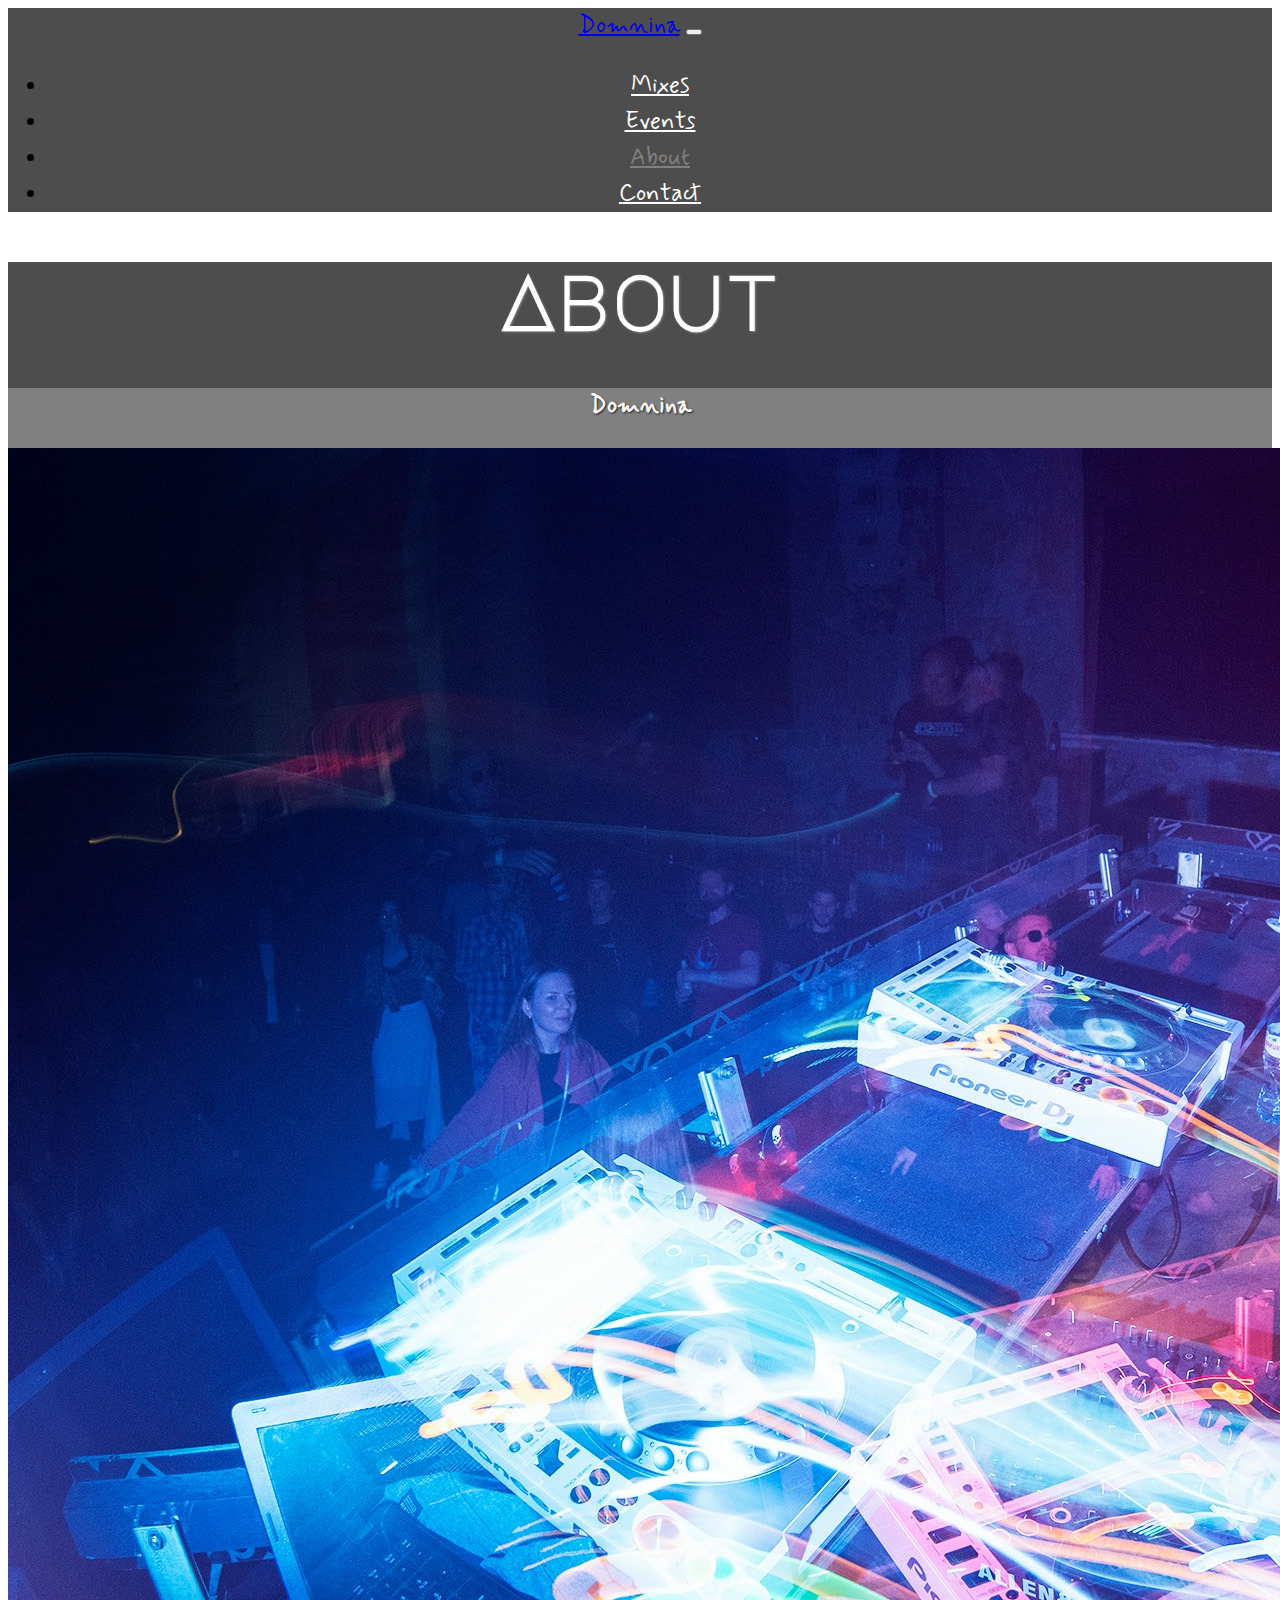
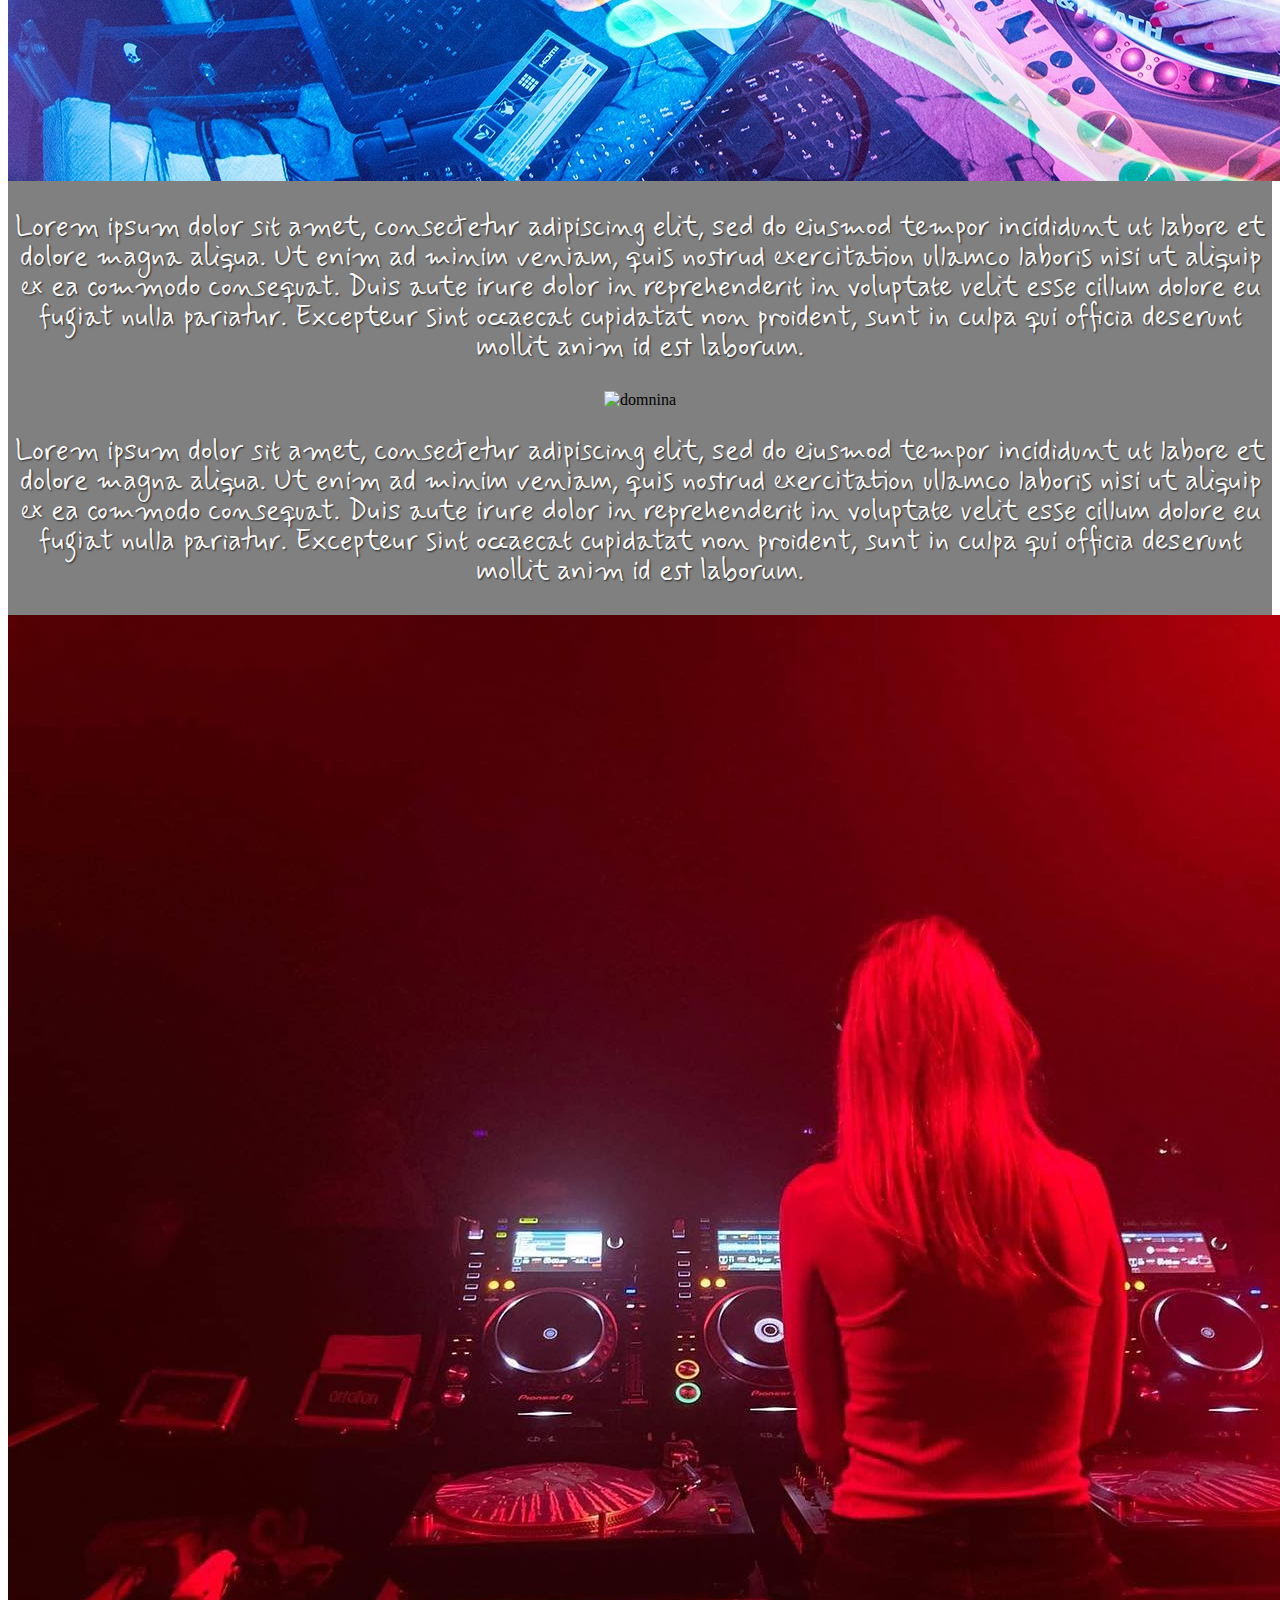
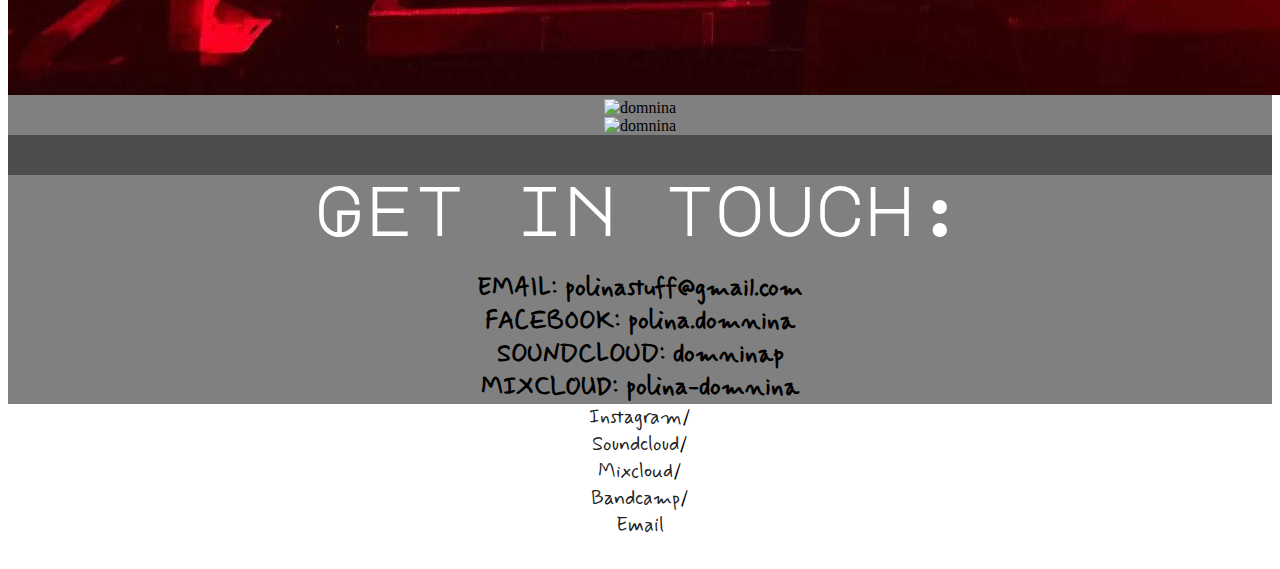
==== about.html @ 18f839bf "Created contact me section" ====
<!DOCTYPE html>
<html lang="en">
  <head>
    <meta charset="UTF-8" />
    <meta http-equiv="X-UA-Compatible" content="IE=edge" />
    <meta name="viewport" content="width=device-width, initial-scale=1.0" />
    <title>About - Domnina</title>
    <link
      href="https://cdn.jsdelivr.net/npm/bootstrap@5.3.0-alpha1/dist/css/bootstrap.min.css"
      rel="stylesheet"
      integrity="sha384-GLhlTQ8iRABdZLl6O3oVMWSktQOp6b7In1Zl3/Jr59b6EGGoI1aFkw7cmDA6j6gD"
      crossorigin="anonymous"
    />

    <link rel="preconnect" href="https://fonts.googleapis.com" />
    <link rel="preconnect" href="https://fonts.gstatic.com" crossorigin />
    <link
      href="https://fonts.googleapis.com/css2?family=Major+Mono+Display&family=Mynerve&family=Quicksand:wght@300;400;500;600;700&display=swap"
      rel="stylesheet"
    />
    <link rel="stylesheet" href="style/portfolio.css" />
    <script
      src="https://cdn.jsdelivr.net/npm/bootstrap@5.3.0-alpha1/dist/js/bootstrap.bundle.min.js"
      integrity="sha384-w76AqPfDkMBDXo30jS1Sgez6pr3x5MlQ1ZAGC+nuZB+EYdgRZgiwxhTBTkF7CXvN"
      crossorigin="anonymous"
    ></script>
    <script
      src="https://kit.fontawesome.com/99664bcaef.js"
      crossorigin="anonymous"
    ></script>
  </head>
  <body>
    <nav
      class="navbar navbar-expand-lg p-1"
      style="background-color: rgba(33, 33, 33, 0.8)"
    >
      <div class="container-fluid">
        <a class="navbar-brand ms-0 ms-md-1 ms-lg-3" href="/">Domnina</a>
        <button
          class="navbar-toggler"
          type="button"
          data-bs-toggle="collapse"
          data-bs-target="#navbarNav"
          aria-controls="navbarNav"
          aria-expanded="false"
          aria-label="Toggle navigation"
        >
          <span class="navbar-toggler-icon"></span>
        </button>
        <div class="collapse navbar-collapse" id="navbarNav">
          <ul class="navbar-nav ms-auto">
            <li class="nav-item ms-5 me-5">
              <a class="nav-link p-0" aria-current="page" href="/mixes.html"
                >Mixes</a
              >
            </li>
            <li class="nav-item ms-5 me-5">
              <a class="nav-link p-0" href="/events.html">Events</a>
            </li>
            <li class="nav-item ms-5 me-5">
              <a
                class="nav-link p-0 active"
                aria-current="page"
                href="/about.html"
                >About</a
              >
            </li>
            <li class="nav-item ms-5 me-5">
              <a class="nav-link p-0" href="about.html#contact-card">Contact</a>
            </li>
          </ul>
        </div>
      </div>
    </nav>
    <div class="container about rounded shadow">
      <h1>About</h1>
      <div class="row justify-content-center">
        <div class="card w-75 mb-3 shadow">
          <div class="card-body">
            <h2>Domnina</h2>
            <div class="row align-items-center">
              <div class="col-md-6">
                <img
                  class="top-image img-fluid rounded border p-md-1 shadow"
                  src="images/apareiv.jpg"
                  alt="domnina"
                />
              </div>
              <div class="col-md-6">
                <p class="p-4 mb-0">
                  Lorem ipsum dolor sit amet, consectetur adipiscing elit, sed
                  do eiusmod tempor incididunt ut labore et dolore magna aliqua.
                  Ut enim ad minim veniam, quis nostrud exercitation ullamco
                  laboris nisi ut aliquip ex ea commodo consequat. Duis aute
                  irure dolor in reprehenderit in voluptate velit esse cillum
                  dolore eu fugiat nulla pariatur. Excepteur sint occaecat
                  cupidatat non proident, sunt in culpa qui officia deserunt
                  mollit anim id est laborum.
                </p>
              </div>
            </div>
            <div class="row align-items-center">
              <div class="col">
                <img
                  class="elevator-image img-fluid rounded w-75 border p-md-2 m-2 mx-auto d-block shadow-sm"
                  src="images/Polina-252.jpg"
                  alt="domnina"
                />
              </div>
            </div>
            <div class="row align-items-center">
              <div class="col-md-6">
                <p class="p-4 mb-0">
                  Lorem ipsum dolor sit amet, consectetur adipiscing elit, sed
                  do eiusmod tempor incididunt ut labore et dolore magna aliqua.
                  Ut enim ad minim veniam, quis nostrud exercitation ullamco
                  laboris nisi ut aliquip ex ea commodo consequat. Duis aute
                  irure dolor in reprehenderit in voluptate velit esse cillum
                  dolore eu fugiat nulla pariatur. Excepteur sint occaecat
                  cupidatat non proident, sunt in culpa qui officia deserunt
                  mollit anim id est laborum.
                </p>
              </div>
              <div class="col-md-6">
                <img
                  class="card-element img-fluid border rounded mb-3 mb-md-0 shadow"
                  src="images/murk.jpg"
                  alt="domnina"
                />
              </div>
            </div>
            <div class="row align-items-center">
              <div class="col-md-6">
                <img
                  class="card-element img-fluid rounded mb-3 mb-md-0 p-2 border mt-2 mx-auto d-block"
                  src="/images/Polina_b_w-47_retouched.jpg"
                  alt="domnina"
                />
              </div>
              <div class="col-md-6">
                <img
                  class="card-element img-fluid rounded p-2 border mt-2 mx-auto d-block"
                  src="/images/Polina_b_w-165.jpg"
                  alt="domnina"
                />
              </div>
            </div>
          </div>
        </div>
      </div>

      <div class="row justify-content-center">
        <div class="contact-card card w-75 mb-3 shadow">
          <div class="card-body">
            <h1 id="contact-card">Get in touch:</h1>

            <div class="row">
              <div class="col col-md-6 mb-3 mb-md-none contact">
                EMAIL: polinastuff@gmail.com
              </div>
              <div class="col col-md-6 mb-3 mb-md-none contact">
                FACEBOOK:
                <a
                  href="https://www.facebook.com/polina.domnina/"
                  target="_blank"
                  >polina.domnina</a
                >
              </div>
            </div>
            <div class="row">
              <div class="col col-md-6 mb-3 mb-md-none contact">
                SOUNDCLOUD:
                <a href="https://soundcloud.com/domninap" target="_blank"
                  >domninap</a
                >
              </div>
              <div class="col col-md-6 mb-3 mb-md-none contact">
                MIXCLOUD:
                <a
                  href="https://www.mixcloud.com/polina-domnina/"
                  target="_blank"
                  >polina-domnina</a
                >
              </div>
            </div>
          </div>
        </div>
      </div>
    </div>

    <footer class="m-4">
      <div class="d-flex justify-content-center flex-wrap flex-sm-nowrap">
        <div>
          <a href="https://www.instagram.com/poldomnina/" target="_blank">
            <i class="fa-brands fa-instagram"></i> Instagram</a
          >/
        </div>
        <div>
          <a href="https://soundcloud.com/domninap" target="_blank">
            <i class="fa-brands fa-soundcloud"></i> Soundcloud</a
          >/
        </div>
        <div>
          <a href="https://www.mixcloud.com/polina-domnina/" target="_blank">
            <i class="fa-brands fa-mixcloud"></i> Mixcloud</a
          >/
        </div>
        <div>
          <a href="https://bandcamp.com/domnina" target="_blank">
            <i class="fa-brands fa-bandcamp"></i> Bandcamp</a
          >/
        </div>
        <div>
          <a href="mailto:polinastuff@gmail.com">
            <i class="fa-regular fa-envelope"></i>
            Email</a
          >
        </div>
      </div>
    </footer>
  </body>
</html>
---- style/portfolio.css ----
:root {
  --title-font: "Major Mono Display", monospace;
  --content-font: "Mynerve", cursive;
  --additional-font: "Quicksand", sans-serif;
  --dark-color: #212121;
  --additional-color: #4d4d4d;
}

body {
  text-align: center;
  margin-bottom: 30px;
}

.homepage h1,
.mixes h1,
.about h1 {
  color: grey;
  font-size: 76px;
  margin: 50px;
  font-family: var(--title-font);
}

.homepage h2,
.about h2 {
  color: var(--dark-color);
  font-family: var(--content-font);
  margin: 24px;
  line-height: 1.5;
}

.about h2 {
  color: whitesmoke;
}
p {
  font-family: var(--content-font);
  line-height: 30px;
  font-size: 28px;
  background-color: grey;
  color: whitesmoke;
}

.container.about {
  background-color: var(--additional-color);
}
.about h1 {
  color: white;
}
.card {
  background-color: grey;
}
.card-element {
  border-color: var(--additional-color) !important;
}
.card {
  border-color: rgba(var(--dark-color), 0.7) !important;
}
.elevator-image {
  border-color: #1759cd !important;
}

footer {
  font-family: var(--content-font);
  font-size: 20px;
}
footer a {
  color: var(--dark-color);
  text-decoration: none;
}
footer a:hover {
  color: grey;
  text-decoration: underline;
}

.events a,
.no-link {
  color: black;
  font-family: var(--additional-font);
  font-weight: 400;
}
.events a:hover {
  color: grey;
  text-decoration: underline;
}
.events h1 {
  color: grey;
  font-size: 76px;
  margin: 30px;
  font-family: var(--title-font);
}

.events h2 {
  color: var(--dark-color);
  font-family: var(--content-font);
  line-height: 1.5;
  margin-bottom: 0px;
}

.date {
  font-family: var(--title-font);
  font-size: 16px;
  line-height: 24px;
  text-align: center;
}

.contact {
  color: rgba(var(--dark-color), 0.7);
  font-family: var(--content-font);
  font-size: 25px;
  text-align: center;
  font-weight: 600;
}
.contact a {
  text-decoration: none;
  color: rgba(var(--dark-color), 0.7);
}

.contact a:hover {
  text-decoration: underline;
  color: var(--additional-color);
}
#contact-card {
  margin-top: 40px;
  margin-bottom: 30px;
  font-size: 67px;
}
.navbar,
.navbar-brand {
  font-family: var(--content-font);
  font-size: 24px;
  line-height: 36px;
}
a.navbar-brand:hover {
  color: grey;
}

.navbar-nav li a {
  color: white;
}
.navbar-nav .active {
  color: grey !important;
}

nav a:hover {
  cursor: default;
}

.button-container {
  display: block;
  position: relative;
}

.button-container a {
  position: absolute;
  bottom: 7%;
  margin-left: auto;
  margin-right: auto;
  left: 0;
  right: 0;
  text-align: center;
  color: grey;
  background-color: var(--dark-color);
  font-family: var(--title-font);
  font-size: 23px;
  width: 300px;
}
.contact-button:hover {
  background-color: grey;
  color: var(--dark-color);
  border: 1px solid var(--dark-color);
}

.main-image {
  display: block;
  margin: 0 auto;
}
.about h2,
p {
  text-shadow: 1px 1px 2px var(--dark-color);
}

.about h1 {
  text-shadow: 1px 1px 2px grey;
}

@media (max-width: 768px) {
  .homepage h1,
  .mixes h1,
  .events h1,
  .about h1,
  #contact-card {
    font-size: 49px;
  }
  .button-container a {
    width: 250px;
    font-size: 22px;
  }
  .events h2,
  .about h2,
  .contact {
    font-size: 23px;
  }

  .elevator-image {
    width: 100% !important;
  }
  .top-image {
    border-color: var(--additional-color) !important;
  }
}

@media (max-width: 576px) {
  .homepage h1,
  .mixes h1,
  .events h1,
  .about h1 {
    font-size: 35px;
  }
  #contact-card {
    margin-top: 0;
    margin-bottom: 0;
    font-size: 35px;
  }

  footer {
    font-size: 15px;
  }
  .events h2 {
    font-size: 19px;
  }
  .about h2,
  .contact {
    font-size: 21px;
  }

  .about h1 {
    padding: 25px;
    margin: 0;
  }
  .about {
    border-radius: 0 0 6px 6px !important;
  }
}

@media (max-width: 992px) {
  p {
    font-size: 20px;
  }
  .card {
    width: 95% !important;
  }
  .elevator-image {
    border-color: var(--additional-color) !important;
  }
}
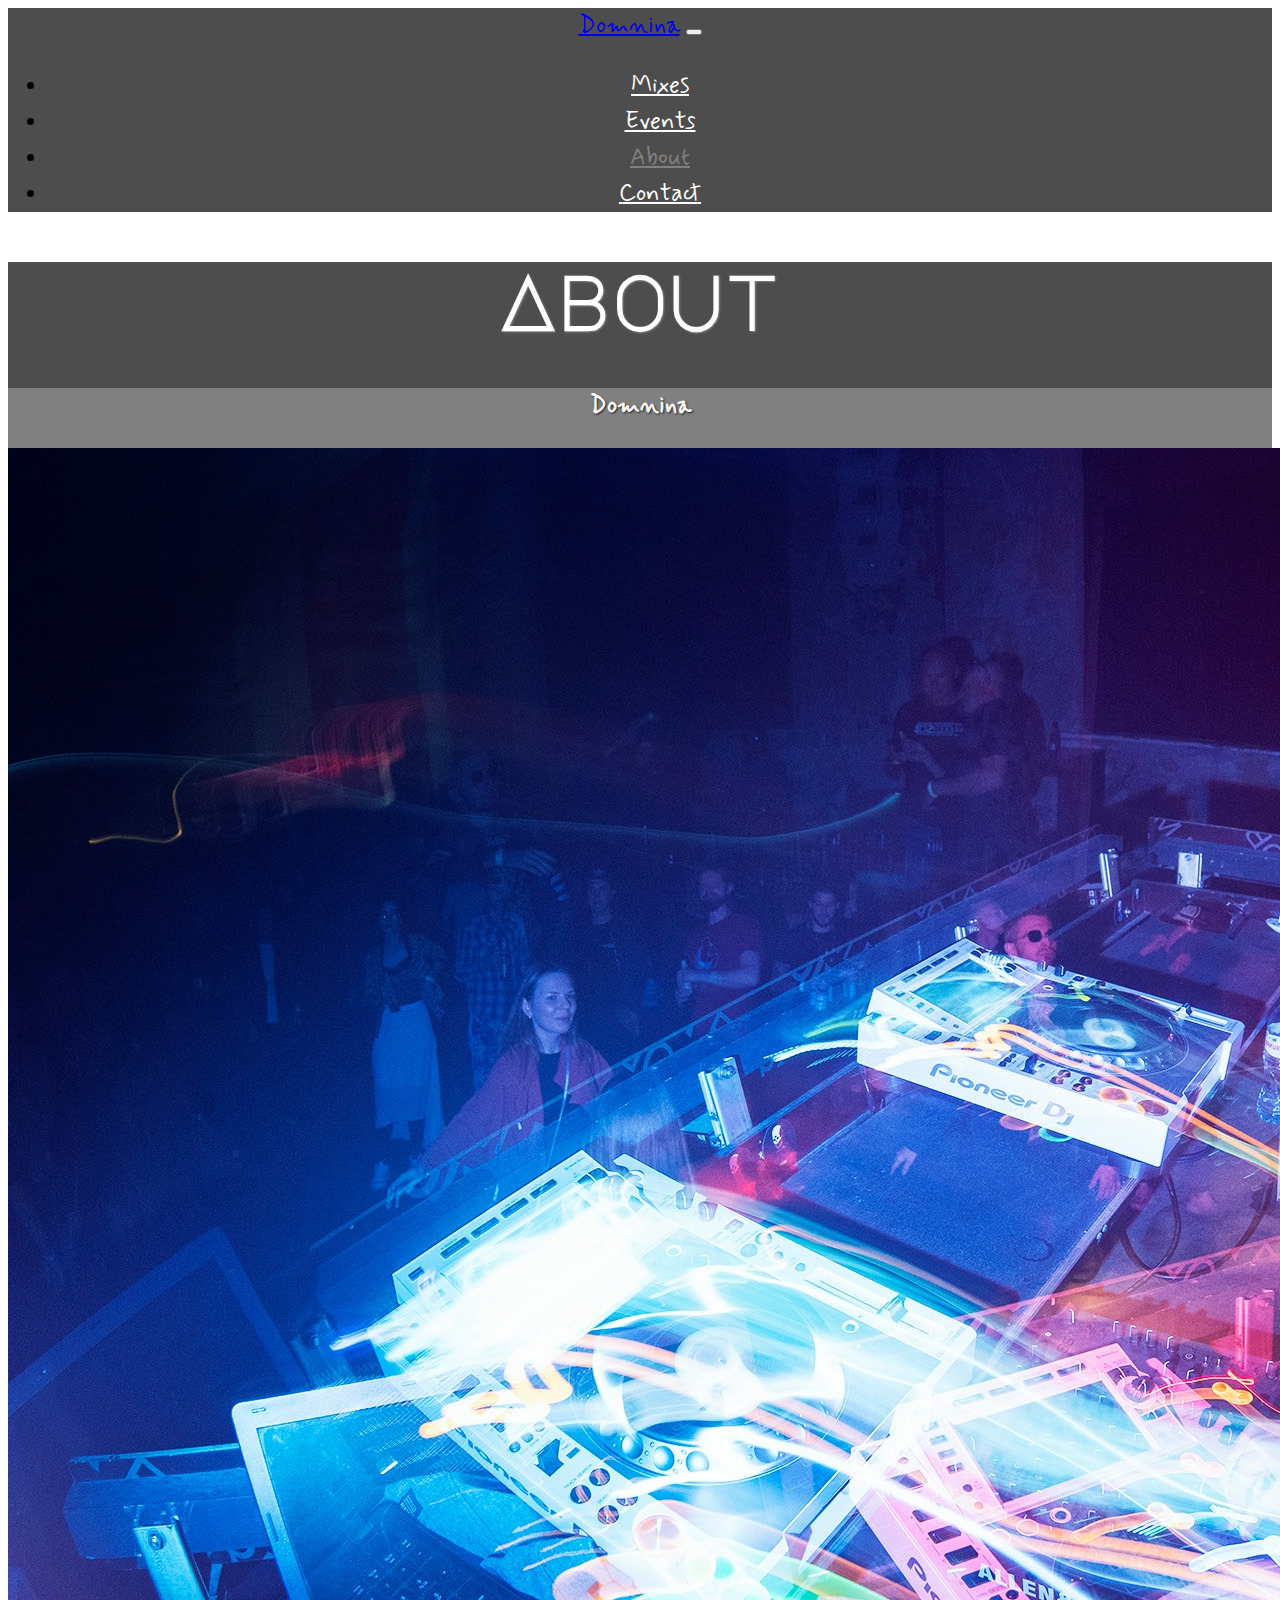
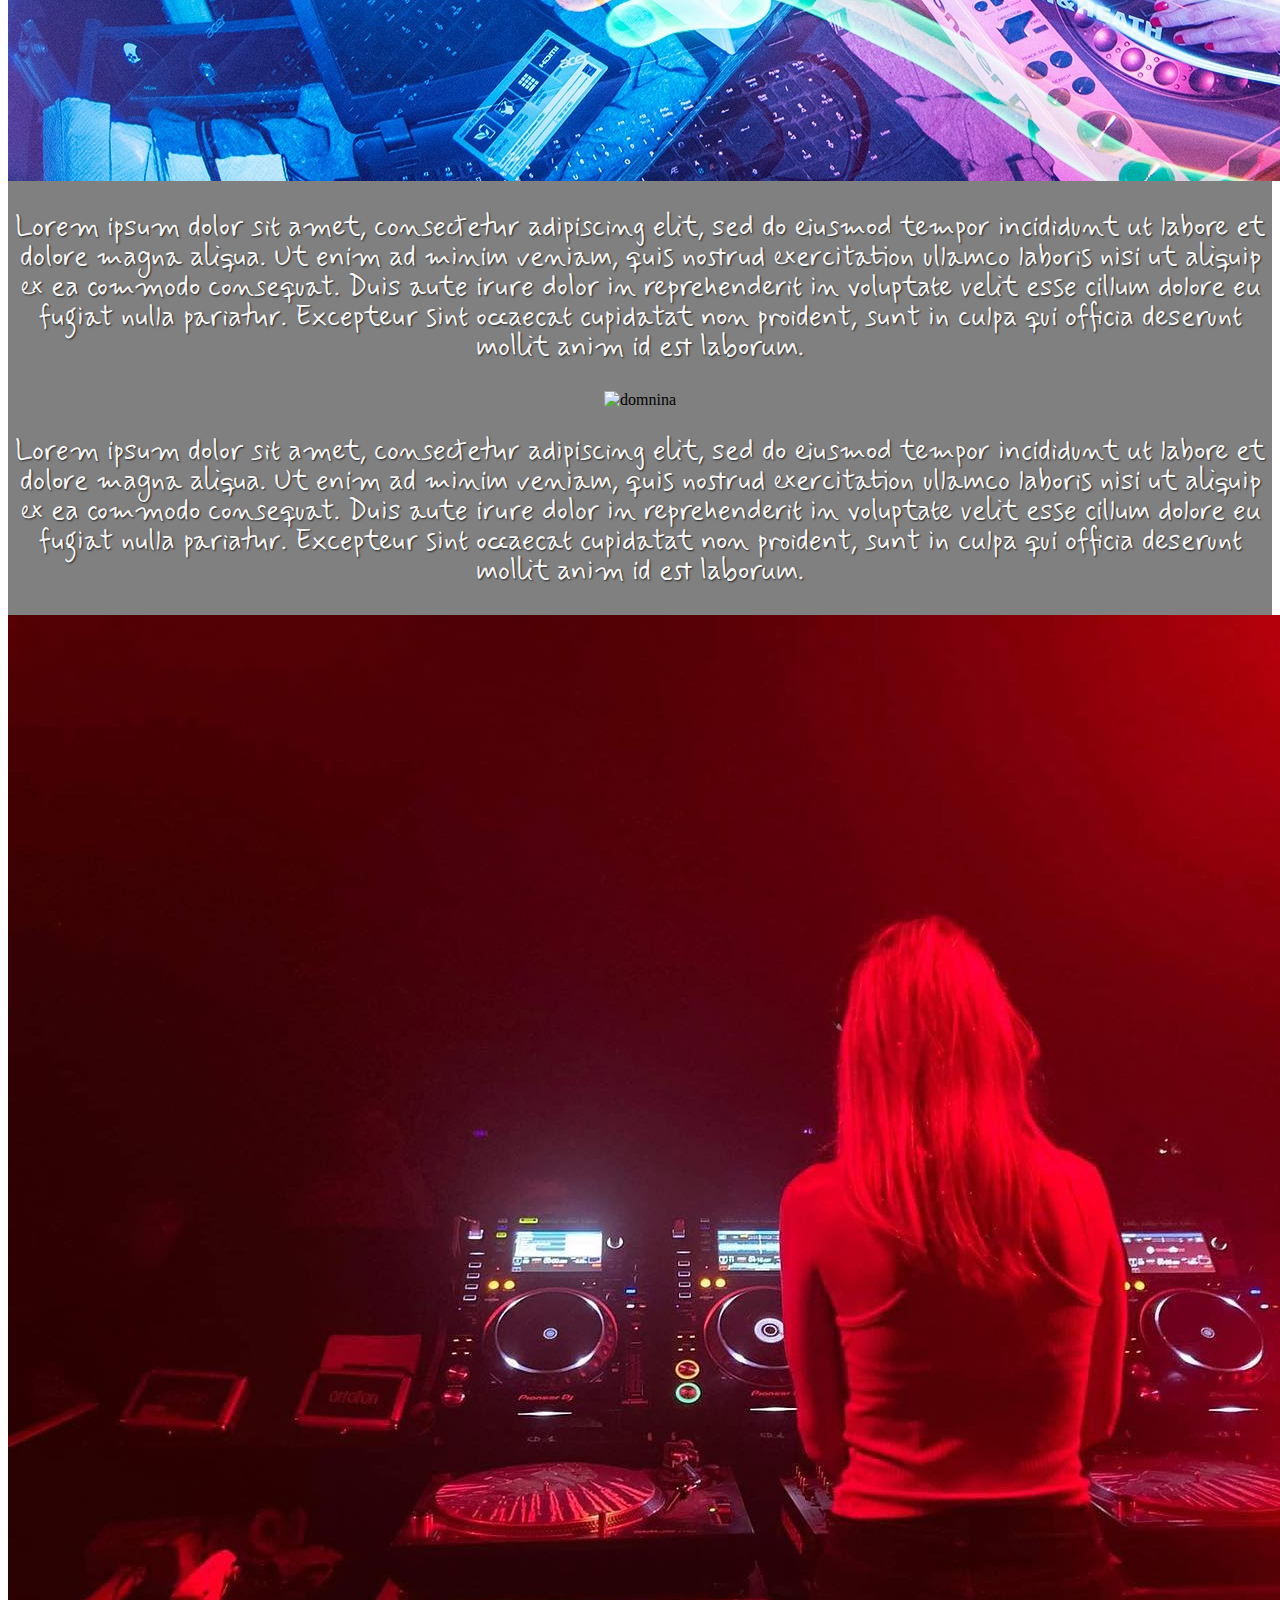
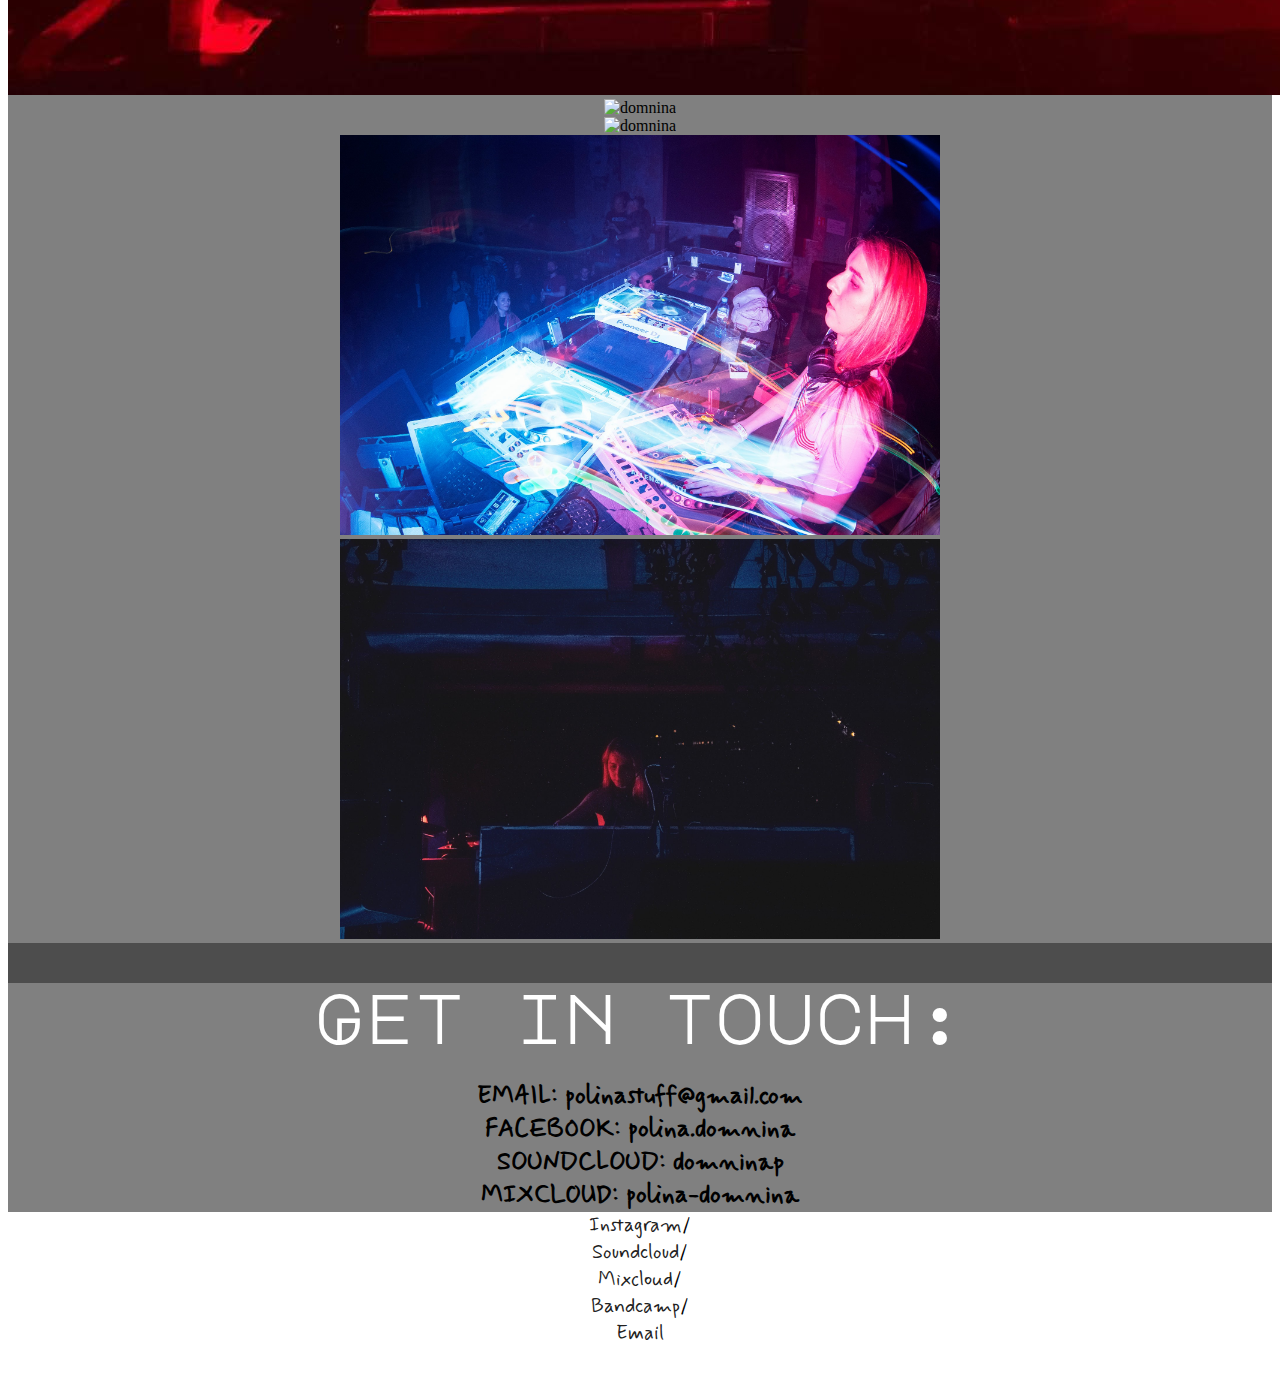
==== commit 730d1229: "Added another version of About page" ====
--- a/about.html
+++ b/about.html
@@ -61,7 +61,7 @@
               <a
                 class="nav-link p-0 active"
                 aria-current="page"
-                href="/about.html"
+                href="/about2.html"
                 >About</a
               >
             </li>
@@ -145,6 +145,25 @@
                 />
               </div>
             </div>
+            <div class="row align-items-center">
+        <div class="col">
+          <img
+            class="about-image img-fluid rounded p-2 border mt-2 mx-auto d-block"
+            src="/images/apareiv.jpg"
+            alt="domnina"
+            width="600"
+          />
+        </div>
+
+        <div class="col">
+          <img
+            class="about-image img-fluid rounded p-2 border mt-2 mx-auto d-block"
+            src="/images/tdsotm.jpg"
+            alt="domnina"
+            width="600"
+          />
+        </div>
+      </div>
           </div>
         </div>
       </div>
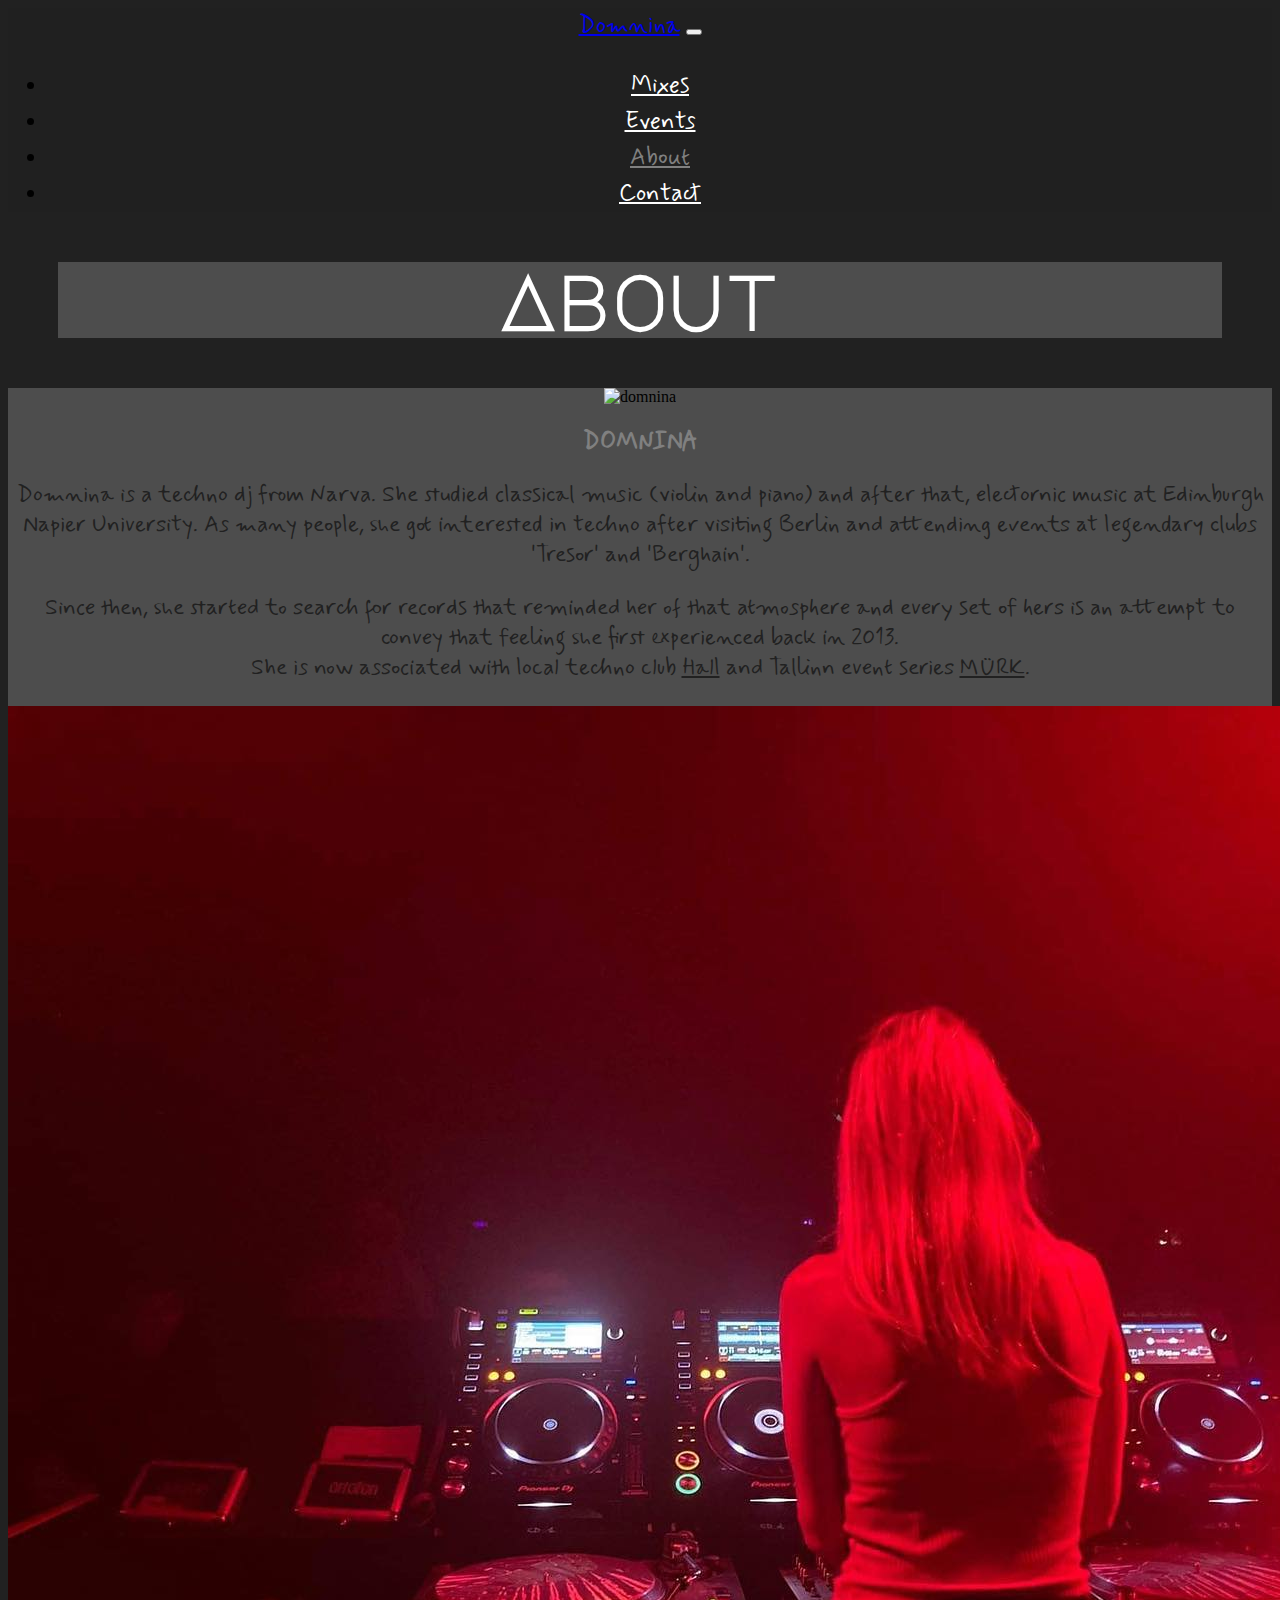
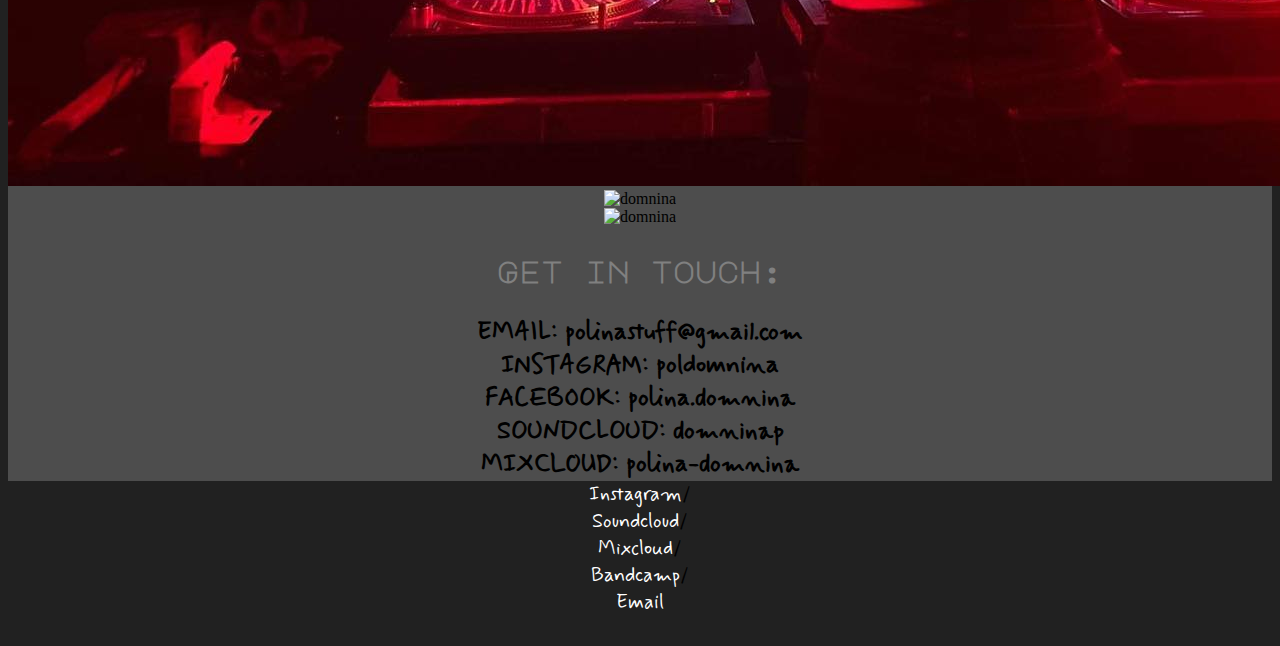
==== commit 336effbe: "Optimising code" ====
--- a/about.html
+++ b/about.html
@@ -18,7 +18,7 @@
       href="https://fonts.googleapis.com/css2?family=Major+Mono+Display&family=Mynerve&family=Quicksand:wght@300;400;500;600;700&display=swap"
       rel="stylesheet"
     />
-    <link rel="stylesheet" href="style/portfolio.css" />
+    <link rel="stylesheet" href="style/about2.css" />
     <script
       src="https://cdn.jsdelivr.net/npm/bootstrap@5.3.0-alpha1/dist/js/bootstrap.bundle.min.js"
       integrity="sha384-w76AqPfDkMBDXo30jS1Sgez6pr3x5MlQ1ZAGC+nuZB+EYdgRZgiwxhTBTkF7CXvN"
@@ -66,141 +66,107 @@
               >
             </li>
             <li class="nav-item ms-5 me-5">
-              <a class="nav-link p-0" href="about.html#contact-card">Contact</a>
+              <a class="nav-link p-0" href="about2.html#contact-card"
+                >Contact</a
+              >
             </li>
           </ul>
         </div>
       </div>
     </nav>
-    <div class="container about rounded shadow">
-      <h1>About</h1>
-      <div class="row justify-content-center">
-        <div class="card w-75 mb-3 shadow">
-          <div class="card-body">
-            <h2>Domnina</h2>
-            <div class="row align-items-center">
-              <div class="col-md-6">
-                <img
-                  class="top-image img-fluid rounded border p-md-1 shadow"
-                  src="images/apareiv.jpg"
-                  alt="domnina"
-                />
-              </div>
-              <div class="col-md-6">
-                <p class="p-4 mb-0">
-                  Lorem ipsum dolor sit amet, consectetur adipiscing elit, sed
-                  do eiusmod tempor incididunt ut labore et dolore magna aliqua.
-                  Ut enim ad minim veniam, quis nostrud exercitation ullamco
-                  laboris nisi ut aliquip ex ea commodo consequat. Duis aute
-                  irure dolor in reprehenderit in voluptate velit esse cillum
-                  dolore eu fugiat nulla pariatur. Excepteur sint occaecat
-                  cupidatat non proident, sunt in culpa qui officia deserunt
-                  mollit anim id est laborum.
-                </p>
-              </div>
-            </div>
-            <div class="row align-items-center">
-              <div class="col">
-                <img
-                  class="elevator-image img-fluid rounded w-75 border p-md-2 m-2 mx-auto d-block shadow-sm"
-                  src="images/Polina-252.jpg"
-                  alt="domnina"
-                />
-              </div>
-            </div>
-            <div class="row align-items-center">
-              <div class="col-md-6">
-                <p class="p-4 mb-0">
-                  Lorem ipsum dolor sit amet, consectetur adipiscing elit, sed
-                  do eiusmod tempor incididunt ut labore et dolore magna aliqua.
-                  Ut enim ad minim veniam, quis nostrud exercitation ullamco
-                  laboris nisi ut aliquip ex ea commodo consequat. Duis aute
-                  irure dolor in reprehenderit in voluptate velit esse cillum
-                  dolore eu fugiat nulla pariatur. Excepteur sint occaecat
-                  cupidatat non proident, sunt in culpa qui officia deserunt
-                  mollit anim id est laborum.
-                </p>
-              </div>
-              <div class="col-md-6">
-                <img
-                  class="card-element img-fluid border rounded mb-3 mb-md-0 shadow"
-                  src="images/murk.jpg"
-                  alt="domnina"
-                />
-              </div>
-            </div>
-            <div class="row align-items-center">
-              <div class="col-md-6">
-                <img
-                  class="card-element img-fluid rounded mb-3 mb-md-0 p-2 border mt-2 mx-auto d-block"
-                  src="/images/Polina_b_w-47_retouched.jpg"
-                  alt="domnina"
-                />
-              </div>
-              <div class="col-md-6">
-                <img
-                  class="card-element img-fluid rounded p-2 border mt-2 mx-auto d-block"
-                  src="/images/Polina_b_w-165.jpg"
-                  alt="domnina"
-                />
-              </div>
-            </div>
-            <div class="row align-items-center">
+
+    <h1 class="rounded">About</h1>
+
+    <div class="container about rounded p-5 border">
+      <div class="row align-items-center">
         <div class="col">
           <img
+            class="top-image img-fluid rounded border mb-3 mb-md-0 p-2 mt-2 mx-auto d-block"
+            src="images/Polina-252.jpg"
+            alt="domnina"
+          />
+        </div>
+        <div class="col-md-6">
+          <h2>DOMNINA</h2>
+          <p class="text-uppercase">
+            Domnina is a techno dj from Narva. She studied classical music
+            (violin and piano) and after that, electornic music at Edinburgh
+            Napier University. As many people, she got interested in techno
+            after visiting Berlin and attending events at legendary clubs
+            'Tresor' and 'Berghain'.
+          </p>
+        </div>
+      </div>
+      <div class="row align-items-center">
+        <div class="col-md-6">
+          <p class="text-uppercase">
+            Since then, she started to search for records that reminded her of
+            that atmosphere and every set of hers is an attempt to convey that
+            feeling she first experienced back in 2013. <br />She is now
+            associated with local techno club
+            <a href="https://www.facebook.com/halltallinn" target="_blank"
+              >Hall</a
+            >
+            and Tallinn event series
+            <a href="https://www.facebook.com/mmyyrrkk" target="_blank">MÜRK</a
+            >.
+          </p>
+        </div>
+        <div class="col-md-6">
+          <img
             class="about-image img-fluid rounded p-2 border mt-2 mx-auto d-block"
-            src="/images/apareiv.jpg"
-            alt="domnina"
-            width="600"
-          />
-        </div>
-
-        <div class="col">
+            src="/images/murk.jpg"
+            alt="domnina"
+          />
+        </div>
+      </div>
+
+      <div class="row align-items-center">
+        <div class="col-md-4">
+          <img
+            class="about-image img-fluid rounded mb-3 mb-md-0 p-2 border mt-2 mx-auto d-block"
+            src="/images/Polina_b_w-47_retouched.jpg"
+            alt="domnina"
+          />
+        </div>
+        <div class="col-md-4">
           <img
             class="about-image img-fluid rounded p-2 border mt-2 mx-auto d-block"
-            src="/images/tdsotm.jpg"
-            alt="domnina"
-            width="600"
-          />
-        </div>
-      </div>
-          </div>
-        </div>
-      </div>
-
-      <div class="row justify-content-center">
-        <div class="contact-card card w-75 mb-3 shadow">
-          <div class="card-body">
-            <h1 id="contact-card">Get in touch:</h1>
-
-            <div class="row">
-              <div class="col col-md-6 mb-3 mb-md-none contact">
-                EMAIL: polinastuff@gmail.com
-              </div>
-              <div class="col col-md-6 mb-3 mb-md-none contact">
-                FACEBOOK:
-                <a
-                  href="https://www.facebook.com/polina.domnina/"
-                  target="_blank"
-                  >polina.domnina</a
-                >
-              </div>
-            </div>
-            <div class="row">
-              <div class="col col-md-6 mb-3 mb-md-none contact">
-                SOUNDCLOUD:
-                <a href="https://soundcloud.com/domninap" target="_blank"
-                  >domninap</a
-                >
-              </div>
-              <div class="col col-md-6 mb-3 mb-md-none contact">
-                MIXCLOUD:
-                <a
-                  href="https://www.mixcloud.com/polina-domnina/"
-                  target="_blank"
-                  >polina-domnina</a
-                >
-              </div>
+            src="/images/Polina_b_w-165.jpg"
+            alt="domnina"
+          />
+        </div>
+        <div class="col-md-4">
+          <div class="p-1">
+            <h3 id="contact-card" class="m-3">Get in touch:</h3>
+
+            <div class="row contact flex-xxl-nowrap">
+              EMAIL: <span class="text-align-right">polinastuff@gmail.com</span>
+            </div>
+            <div class="row contact flex-xxl-nowrap">
+              INSTAGRAM:
+              <a href="https://www.instagram.com/poldomnina/" target="_blank"
+                >poldomnina</a
+              >
+            </div>
+            <div class="row contact flex-xxl-nowrap">
+              FACEBOOK:
+              <a href="https://www.facebook.com/polina.domnina/" target="_blank"
+                >polina.domnina</a
+              >
+            </div>
+
+            <div class="row contact flex-xxl-nowrap">
+              SOUNDCLOUD:
+              <a href="https://soundcloud.com/domninap" target="_blank"
+                >domninap</a
+              >
+            </div>
+            <div class="row contact flex-xxl-nowrap">
+              MIXCLOUD:
+              <a href="https://www.mixcloud.com/polina-domnina/" target="_blank"
+                >polina-domnina</a
+              >
             </div>
           </div>
         </div>
--- a/style/about2.css
+++ b/style/about2.css
@@ -0,0 +1,105 @@
+:root {
+  --title-font: "Major Mono Display", monospace;
+  --content-font: "Mynerve", cursive;
+  --additional-font: "Quicksand", sans-serif;
+  --dark-color: #212121;
+  --additional-color: #4d4d4d;
+}
+body {
+  text-align: center;
+  margin-bottom: 30px;
+  background-color: var(--dark-color);
+}
+
+h1 {
+  color: white;
+  font-size: 76px;
+  margin: 50px;
+  font-family: var(--title-font);
+  background-color: var(--additional-color);
+}
+h1#contact-card {
+  background-color: grey;
+}
+h3 {
+  font-family: var(--title-font);
+  color: grey;
+  font-size: 30px;
+}
+p a {
+  color: var(--dark-color);
+}
+
+h2 {
+  font-family: var(--content-font);
+  color: grey;
+}
+.container.about {
+  background-color: var(--additional-color);
+}
+.about-image {
+  border-color: rgba(var(--dark-color), 0.7) !important;
+}
+
+p {
+  font-family: var(--content-font);
+  font-size: 23px;
+  color: var(--dark-color);
+}
+footer {
+  font-family: var(--content-font);
+  font-size: 20px;
+}
+footer a {
+  color: white;
+  text-decoration: none;
+}
+footer a:hover {
+  color: grey;
+  text-decoration: underline;
+}
+.navbar,
+.navbar-brand {
+  font-family: var(--content-font);
+  font-size: 24px;
+  line-height: 36px;
+}
+a.navbar-brand:hover {
+  color: grey;
+}
+
+.navbar-nav li a {
+  color: white;
+}
+.navbar-nav .active {
+  color: grey !important;
+}
+
+nav a:hover {
+  cursor: default;
+}
+.card {
+  background-color: grey;
+}
+.card-element {
+  border-color: var(--additional-color) !important;
+}
+.card {
+  border-color: rgba(var(--dark-color), 0.7) !important;
+}
+.contact {
+  color: rgba(var(--dark-color), 0.7);
+  font-family: var(--content-font);
+  font-size: 25px;
+  text-align: center;
+  font-weight: 600;
+}
+.contact a {
+  text-decoration: none;
+  color: rgba(var(--dark-color), 0.7);
+}
+
+.contact a:hover {
+  text-decoration: underline;
+  color: white;
+}
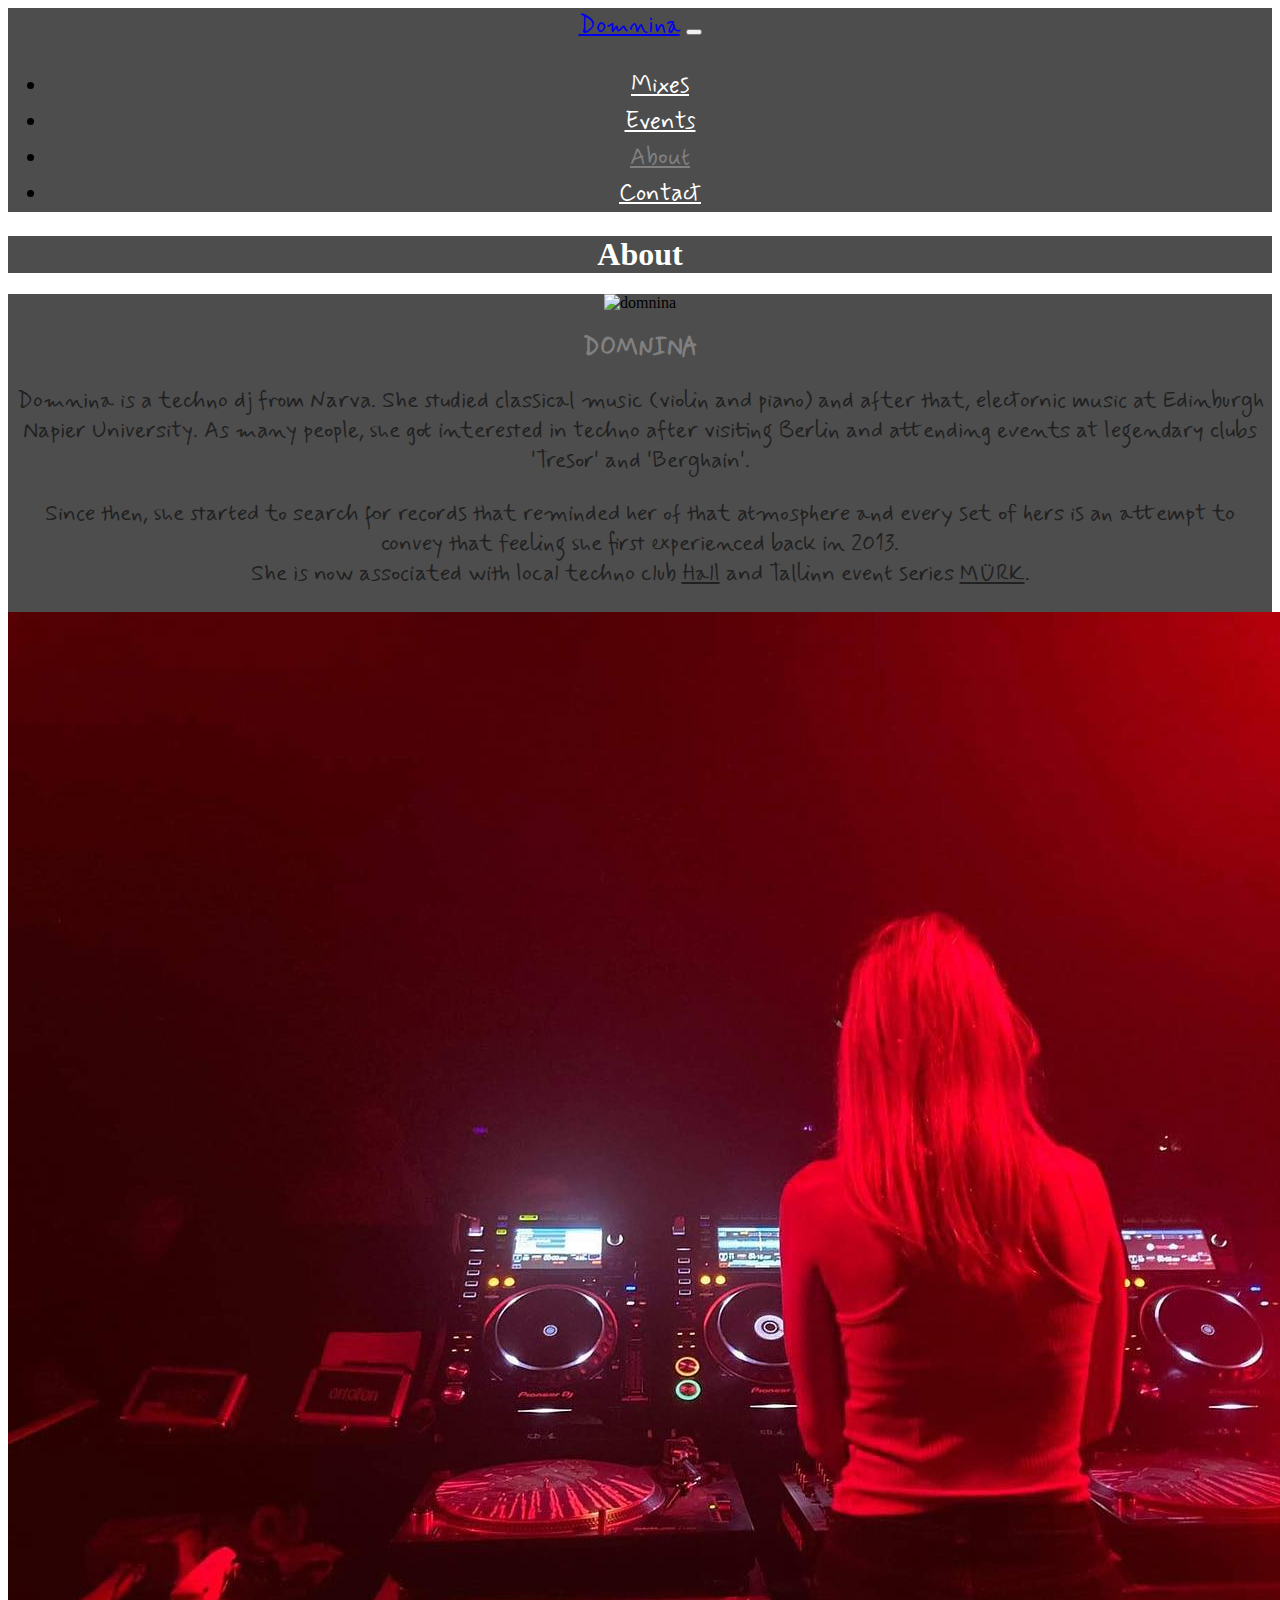
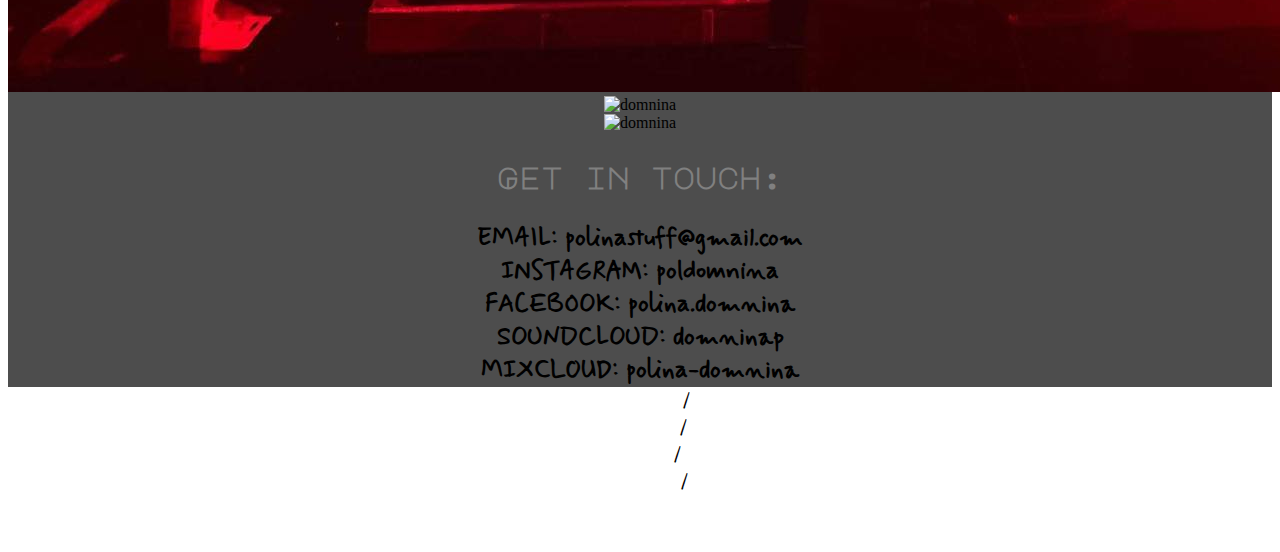
==== commit 080a3d0f: "Replaced v1 of About page with v2" ====
--- a/about.html
+++ b/about.html
@@ -18,7 +18,7 @@
       href="https://fonts.googleapis.com/css2?family=Major+Mono+Display&family=Mynerve&family=Quicksand:wght@300;400;500;600;700&display=swap"
       rel="stylesheet"
     />
-    <link rel="stylesheet" href="style/about2.css" />
+    <link rel="stylesheet" href="style/portfolio.css" />
     <script
       src="https://cdn.jsdelivr.net/npm/bootstrap@5.3.0-alpha1/dist/js/bootstrap.bundle.min.js"
       integrity="sha384-w76AqPfDkMBDXo30jS1Sgez6pr3x5MlQ1ZAGC+nuZB+EYdgRZgiwxhTBTkF7CXvN"
@@ -29,7 +29,7 @@
       crossorigin="anonymous"
     ></script>
   </head>
-  <body>
+  <body class="about-page">
     <nav
       class="navbar navbar-expand-lg p-1"
       style="background-color: rgba(33, 33, 33, 0.8)"
@@ -61,12 +61,12 @@
               <a
                 class="nav-link p-0 active"
                 aria-current="page"
-                href="/about2.html"
+                href="/about.html"
                 >About</a
               >
             </li>
             <li class="nav-item ms-5 me-5">
-              <a class="nav-link p-0" href="about2.html#contact-card"
+              <a class="nav-link p-0" href="about.html#contact-section"
                 >Contact</a
               >
             </li>
@@ -81,7 +81,7 @@
       <div class="row align-items-center">
         <div class="col">
           <img
-            class="top-image img-fluid rounded border mb-3 mb-md-0 p-2 mt-2 mx-auto d-block"
+            class="img-fluid rounded border mb-3 mb-md-0 p-2 mt-2 mx-auto d-block"
             src="images/Polina-252.jpg"
             alt="domnina"
           />
@@ -138,7 +138,7 @@
         </div>
         <div class="col-md-4">
           <div class="p-1">
-            <h3 id="contact-card" class="m-3">Get in touch:</h3>
+            <h3 id="contact-section" class="m-3">Get in touch:</h3>
 
             <div class="row contact flex-xxl-nowrap">
               EMAIL: <span class="text-align-right">polinastuff@gmail.com</span>
@@ -173,7 +173,7 @@
       </div>
     </div>
 
-    <footer class="m-4">
+    <footer class="m-4 about-footer">
       <div class="d-flex justify-content-center flex-wrap flex-sm-nowrap">
         <div>
           <a href="https://www.instagram.com/poldomnina/" target="_blank">
--- a/style/portfolio.css
+++ b/style/portfolio.css
@@ -0,0 +1,227 @@
+:root {
+  --title-font: "Major Mono Display", monospace;
+  --content-font: "Mynerve", cursive;
+  --additional-font: "Quicksand", sans-serif;
+  --dark-color: #212121;
+  --additional-color: #4d4d4d;
+}
+
+.navbar,
+.navbar-brand {
+  font-family: var(--content-font);
+  font-size: 24px;
+  line-height: 36px;
+}
+a.navbar-brand:hover,
+.events a:hover,
+footer a:hover {
+  color: grey;
+}
+
+.navbar-nav li a,
+.contact a:hover {
+  color: white;
+}
+.navbar-nav .active {
+  color: grey !important;
+}
+
+nav a:hover {
+  cursor: default;
+}
+
+footer a:hover,
+.contact a:hover {
+  text-decoration: underline;
+}
+
+body {
+  text-align: center;
+  margin-bottom: 30px;
+}
+
+.about-page body {
+  background-color: var(--dark-color);
+}
+
+.homepage h1,
+.mixes h1,
+.events h1 {
+  color: grey;
+  font-size: 76px;
+  margin: 50px;
+  font-family: var(--title-font);
+}
+.events h1 {
+  margin: 30px;
+}
+
+.about-page h1 {
+  color: white;
+  background-color: var(--additional-color);
+}
+
+.homepage h2,
+.events h2 {
+  color: var(--dark-color);
+  font-family: var(--content-font);
+  margin: 24px;
+  line-height: 1.5;
+}
+.events h2 {
+  margin-bottom: 0px;
+}
+
+.about-page h2 {
+  font-family: var(--content-font);
+  color: grey;
+}
+
+h3 {
+  font-family: var(--title-font);
+  color: grey;
+  font-size: 30px;
+}
+
+.events a,
+.no-link {
+  color: black;
+  font-family: var(--additional-font);
+  font-weight: 400;
+}
+
+p,
+p a {
+  font-family: var(--content-font);
+  font-size: 23px;
+  color: var(--dark-color);
+}
+
+.contact {
+  color: rgba(var(--dark-color), 0.7);
+  font-family: var(--content-font);
+  font-size: 25px;
+  text-align: center;
+  font-weight: 600;
+}
+.contact a {
+  text-decoration: none;
+  color: rgba(var(--dark-color), 0.7);
+}
+
+.button-container {
+  display: block;
+  position: relative;
+}
+
+.button-container a {
+  position: absolute;
+  bottom: 7%;
+  margin-left: auto;
+  margin-right: auto;
+  left: 0;
+  right: 0;
+  text-align: center;
+  color: grey;
+  background-color: var(--dark-color);
+  font-family: var(--title-font);
+  font-size: 23px;
+  width: 300px;
+}
+
+.contact-button:hover {
+  background-color: grey;
+  color: var(--dark-color);
+  border: 1px solid var(--dark-color);
+}
+
+.date {
+  font-family: var(--title-font);
+  font-size: 16px;
+  line-height: 24px;
+  text-align: center;
+}
+
+.main-image {
+  display: block;
+  margin: 0 auto;
+}
+
+.about-image {
+  border-color: rgba(var(--dark-color), 0.7) !important;
+}
+.container.about {
+  background-color: var(--additional-color);
+}
+
+footer {
+  font-family: var(--content-font);
+  font-size: 20px;
+}
+footer a {
+  color: var(--dark-color);
+  text-decoration: none;
+}
+
+footer.about-footer a {
+  color: white;
+}
+
+@media (max-width: 576px) {
+  .homepage h1,
+  .mixes h1,
+  .events h1,
+  .about h1 {
+    font-size: 35px;
+  }
+
+  footer {
+    font-size: 15px;
+  }
+  .events h2,
+  .contact {
+    font-size: 19px;
+  }
+  .about h2 {
+    font-size: 21px;
+  }
+
+  .about h1 {
+    padding: 25px;
+    margin: 0;
+  }
+
+  h3 {
+    font-size: 26px;
+  }
+}
+
+@media (max-width: 768px) {
+  .homepage h1,
+  .mixes h1,
+  .events h1,
+  .about h1 {
+    font-size: 49px;
+  }
+  .button-container a {
+    width: 250px;
+    font-size: 22px;
+  }
+  .events h2,
+  .about h2 {
+    font-size: 23px;
+  }
+  h3 {
+    font-size: 24px;
+  }
+
+  .contact {
+    font-size: 20px;
+  }
+}
+
+@media (max-width: 992px) {
+  p {
+    font-size: 20px;
+  }
+}
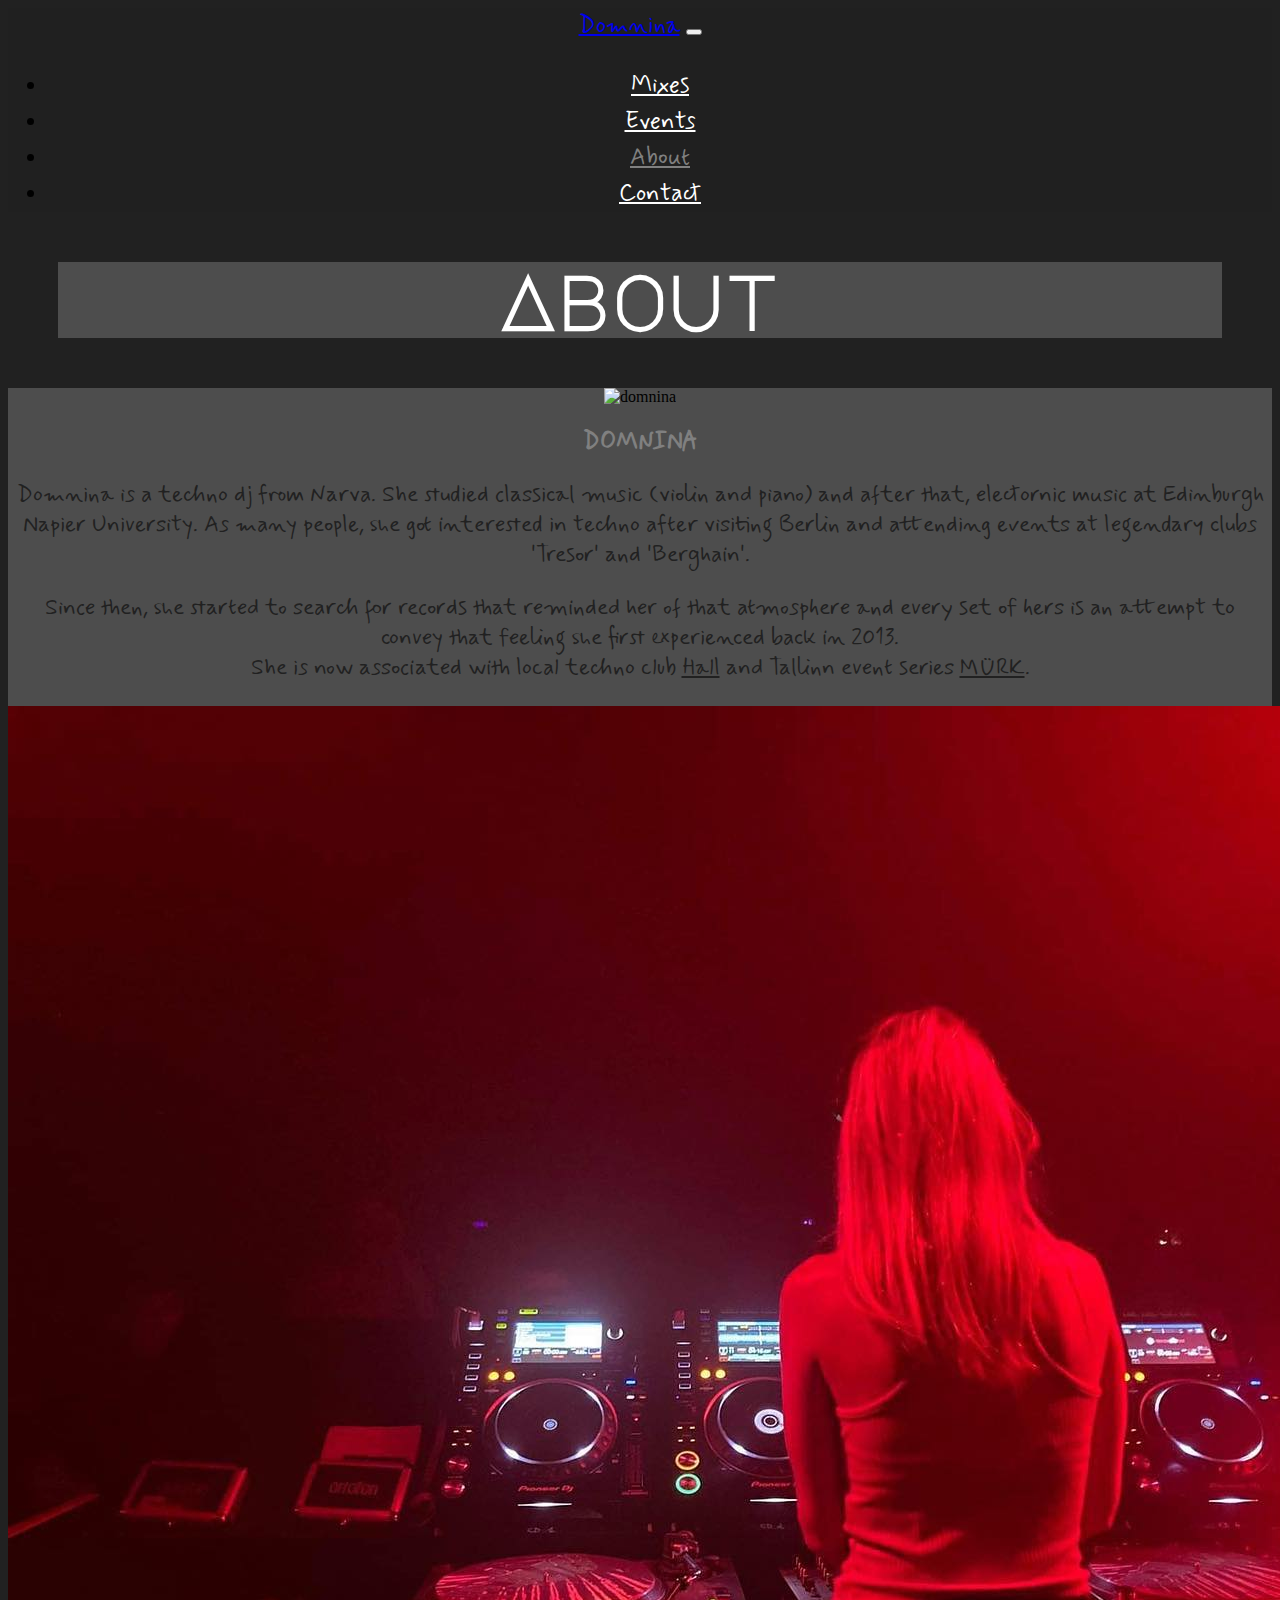
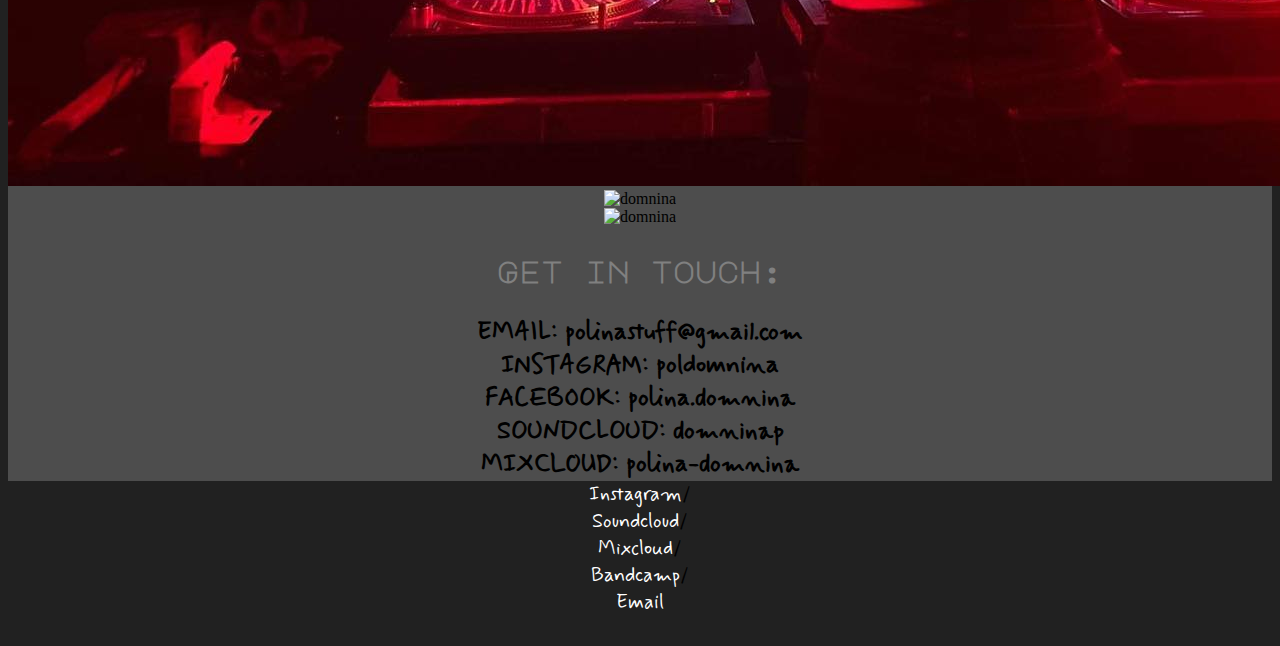
==== commit c81368d3: "Added more responsive attributes" ====
--- a/about.html
+++ b/about.html
@@ -77,7 +77,7 @@
 
     <h1 class="rounded">About</h1>
 
-    <div class="container about rounded p-5 border">
+    <div class="container about rounded p-4 p-xl-5 border">
       <div class="row align-items-center">
         <div class="col">
           <img
@@ -87,7 +87,7 @@
           />
         </div>
         <div class="col-md-6">
-          <h2>DOMNINA</h2>
+          <h2 class="mt-3 mt-md-0">DOMNINA</h2>
           <p class="text-uppercase">
             Domnina is a techno dj from Narva. She studied classical music
             (violin and piano) and after that, electornic music at Edinburgh
@@ -99,7 +99,7 @@
       </div>
       <div class="row align-items-center">
         <div class="col-md-6">
-          <p class="text-uppercase">
+          <p class="text-uppercase mt-4 mt-xl-0">
             Since then, she started to search for records that reminded her of
             that atmosphere and every set of hers is an attempt to convey that
             feeling she first experienced back in 2013. <br />She is now
@@ -114,7 +114,7 @@
         </div>
         <div class="col-md-6">
           <img
-            class="about-image img-fluid rounded p-2 border mt-2 mx-auto d-block"
+            class="about-image img-fluid rounded p-2 border mt-2 mb-3 mb-md-0 mx-auto d-block"
             src="/images/murk.jpg"
             alt="domnina"
           />
@@ -131,43 +131,51 @@
         </div>
         <div class="col-md-4">
           <img
-            class="about-image img-fluid rounded p-2 border mt-2 mx-auto d-block"
+            class="about-image img-fluid rounded p-2 border mt-2 mb-2 mb-md-0 mx-auto d-block"
             src="/images/Polina_b_w-165.jpg"
             alt="domnina"
           />
         </div>
         <div class="col-md-4">
-          <div class="p-1">
-            <h3 id="contact-section" class="m-3">Get in touch:</h3>
-
-            <div class="row contact flex-xxl-nowrap">
-              EMAIL: <span class="text-align-right">polinastuff@gmail.com</span>
-            </div>
-            <div class="row contact flex-xxl-nowrap">
-              INSTAGRAM:
-              <a href="https://www.instagram.com/poldomnina/" target="_blank"
-                >poldomnina</a
-              >
-            </div>
-            <div class="row contact flex-xxl-nowrap">
-              FACEBOOK:
-              <a href="https://www.facebook.com/polina.domnina/" target="_blank"
-                >polina.domnina</a
-              >
-            </div>
-
-            <div class="row contact flex-xxl-nowrap">
-              SOUNDCLOUD:
-              <a href="https://soundcloud.com/domninap" target="_blank"
-                >domninap</a
-              >
-            </div>
-            <div class="row contact flex-xxl-nowrap">
-              MIXCLOUD:
-              <a href="https://www.mixcloud.com/polina-domnina/" target="_blank"
-                >polina-domnina</a
-              >
-            </div>
+          <h3 id="contact-section" class="m-3">Get in touch:</h3>
+
+          <div
+            class="row contact flex-xxl-nowrap p-0 p-l-2 justify-content-center justify-content-xxl-start"
+          >
+            EMAIL: <span class="text-align-right">polinastuff@gmail.com</span>
+          </div>
+          <div
+            class="row contact flex-xxl-nowrap p-0 p-l-2 justify-content-center justify-content-xxl-start"
+          >
+            INSTAGRAM:
+            <a href="https://www.instagram.com/poldomnina/" target="_blank"
+              >poldomnina</a
+            >
+          </div>
+          <div
+            class="row contact flex-xxl-nowrap p-0 p-l-2 justify-content-center justify-content-xxl-start"
+          >
+            FACEBOOK:
+            <a href="https://www.facebook.com/polina.domnina/" target="_blank"
+              >polina.domnina</a
+            >
+          </div>
+
+          <div
+            class="row contact flex-xxl-nowrap p-0 p-l-2 justify-content-center justify-content-xxl-start"
+          >
+            SOUNDCLOUD:
+            <a href="https://soundcloud.com/domninap" target="_blank"
+              >domninap</a
+            >
+          </div>
+          <div
+            class="row contact flex-xxl-nowrap p-0 p-l-2 justify-content-center justify-content-xxl-start"
+          >
+            MIXCLOUD:
+            <a href="https://www.mixcloud.com/polina-domnina/" target="_blank"
+              >polina-domnina</a
+            >
           </div>
         </div>
       </div>
--- a/style/portfolio.css
+++ b/style/portfolio.css
@@ -40,18 +40,25 @@
   margin-bottom: 30px;
 }
 
-.about-page body {
+body.about-page {
   background-color: var(--dark-color);
+}
+
+.homepage h1,
+.mixes h1,
+.events h1,
+.about-page h1 {
+  font-size: 76px;
+  margin: 50px;
+  font-family: var(--title-font);
 }
 
 .homepage h1,
 .mixes h1,
 .events h1 {
   color: grey;
-  font-size: 76px;
-  margin: 50px;
-  font-family: var(--title-font);
-}
+}
+
 .events h1 {
   margin: 30px;
 }
@@ -167,32 +174,35 @@
   color: white;
 }
 
-@media (max-width: 576px) {
-  .homepage h1,
-  .mixes h1,
-  .events h1,
-  .about h1 {
-    font-size: 35px;
-  }
-
-  footer {
-    font-size: 15px;
-  }
-  .events h2,
+@media (max-width: 1199px) {
   .contact {
-    font-size: 19px;
-  }
-  .about h2 {
-    font-size: 21px;
-  }
-
-  .about h1 {
-    padding: 25px;
-    margin: 0;
+    font-size: 20px;
   }
 
   h3 {
     font-size: 26px;
+  }
+}
+
+@media (max-width: 991px) {
+  .navbar-brand {
+    color: grey !important;
+  }
+
+  .navbar-toggler {
+    background-color: grey !important;
+  }
+
+  p,
+  p a {
+    font-size: 18px;
+  }
+  h3 {
+    font-size: 17px;
+  }
+
+  .contact {
+    font-size: 16px;
   }
 }
 
@@ -200,28 +210,57 @@
   .homepage h1,
   .mixes h1,
   .events h1,
-  .about h1 {
+  .about-page h1 {
     font-size: 49px;
   }
+
+  .events h2,
+  .about-page h2 {
+    font-size: 23px;
+  }
+
+  .about-page h1 {
+    margin: 26px;
+  }
+}
+
+@media (max-width: 767px) {
+  h3 {
+    font-size: 26px;
+  }
+  .contact {
+    font-size: 19px;
+  }
+
   .button-container a {
     width: 250px;
     font-size: 22px;
   }
-  .events h2,
-  .about h2 {
-    font-size: 23px;
-  }
-  h3 {
-    font-size: 24px;
-  }
-
-  .contact {
-    font-size: 20px;
-  }
-}
-
-@media (max-width: 992px) {
-  p {
-    font-size: 20px;
-  }
-}
+}
+
+@media (max-width: 575px) {
+  .homepage h1,
+  .mixes h1,
+  .events h1,
+  .about-page h1 {
+    font-size: 35px;
+  }
+
+  .about-page h1 {
+    margin-top: 23px;
+    margin-bottom: 23px;
+    margin-left: auto;
+    margin-right: auto;
+  }
+
+  .events h2 {
+    font-size: 19px;
+  }
+  .about-page h2 {
+    font-size: 21px;
+  }
+
+  footer {
+    font-size: 15px;
+  }
+}
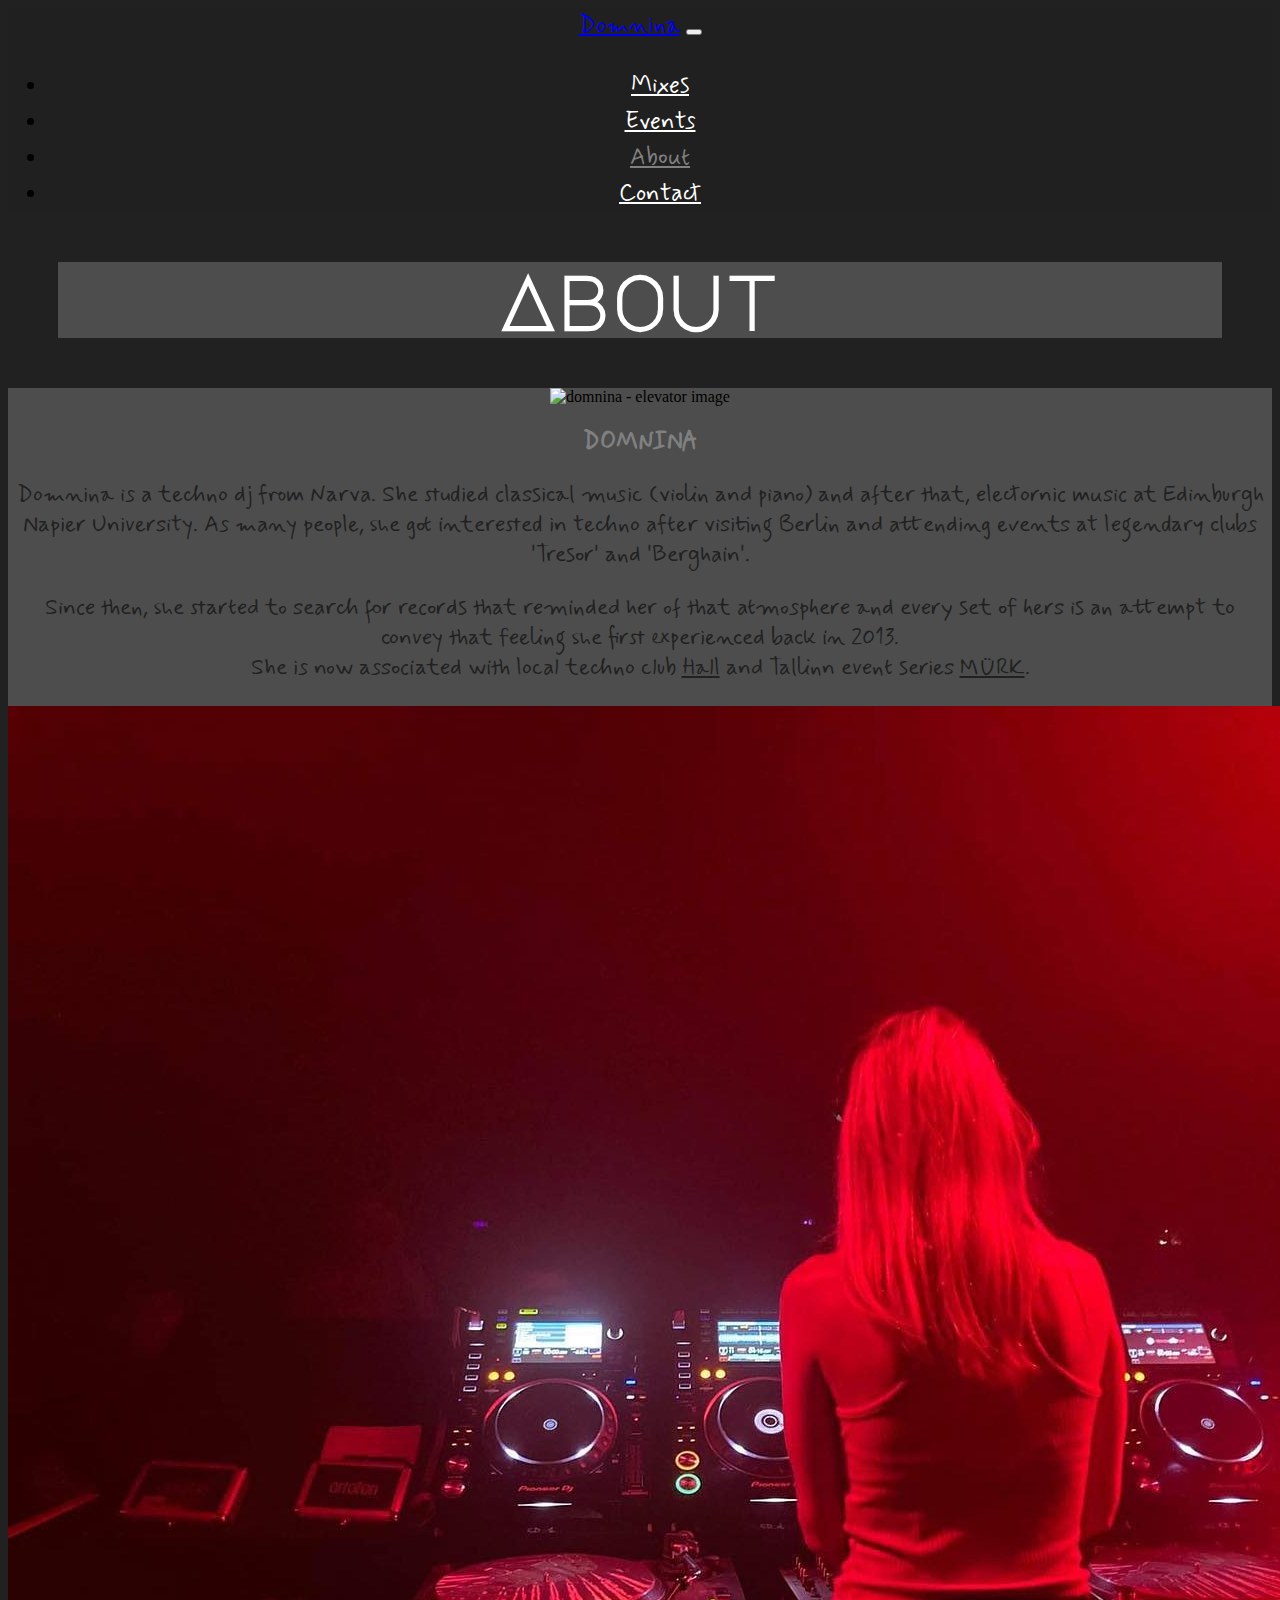
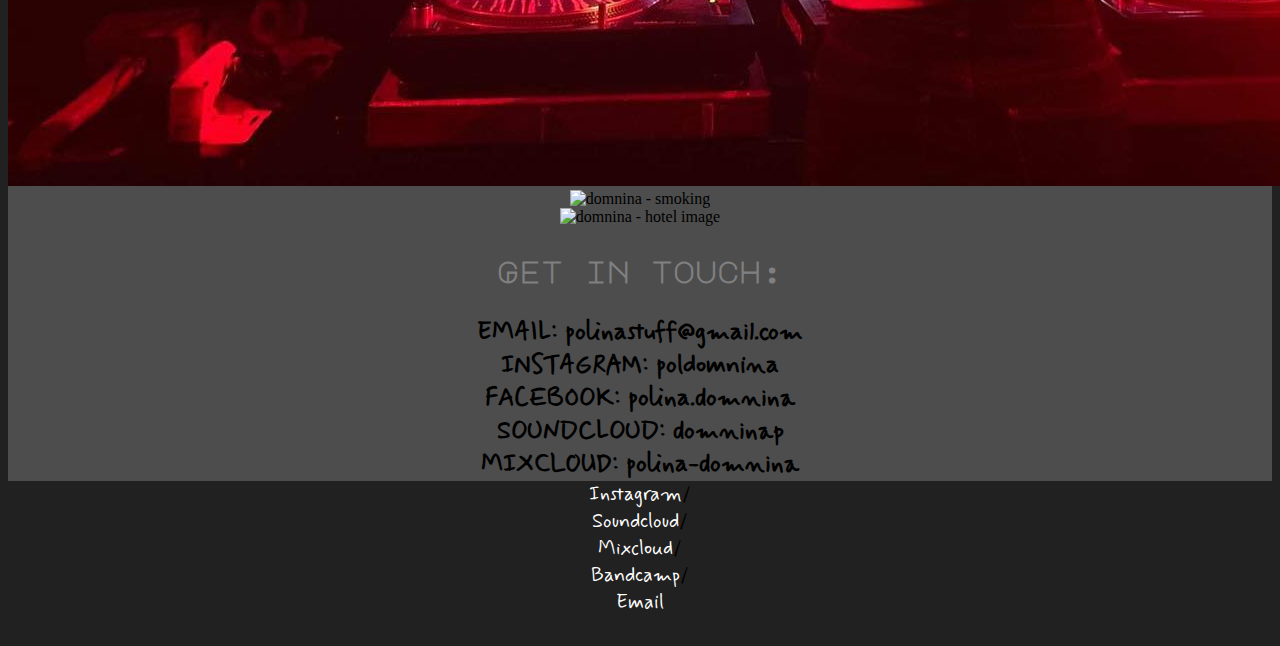
==== commit a674a484: "Made the website SEO friendly" ====
--- a/about.html
+++ b/about.html
@@ -4,6 +4,7 @@
     <meta charset="UTF-8" />
     <meta http-equiv="X-UA-Compatible" content="IE=edge" />
     <meta name="viewport" content="width=device-width, initial-scale=1.0" />
+    <meta name="description" content="Biography" />
     <title>About - Domnina</title>
     <link
       href="https://cdn.jsdelivr.net/npm/bootstrap@5.3.0-alpha1/dist/css/bootstrap.min.css"
@@ -81,9 +82,9 @@
       <div class="row align-items-center">
         <div class="col">
           <img
-            class="img-fluid rounded border mb-3 mb-md-0 p-2 mt-2 mx-auto d-block"
+            class="img-fluid rounded mt-2 mb-3 mb-md-0 p-2 mx-auto d-block border"
             src="images/Polina-252.jpg"
-            alt="domnina"
+            alt="domnina - elevator image"
           />
         </div>
         <div class="col-md-6">
@@ -104,19 +105,26 @@
             that atmosphere and every set of hers is an attempt to convey that
             feeling she first experienced back in 2013. <br />She is now
             associated with local techno club
-            <a href="https://www.facebook.com/halltallinn" target="_blank"
+            <a
+              href="https://www.facebook.com/halltallinn"
+              target="_blank"
+              title="Techno club Hall"
               >Hall</a
             >
             and Tallinn event series
-            <a href="https://www.facebook.com/mmyyrrkk" target="_blank">MÜRK</a
+            <a
+              href="https://www.facebook.com/mmyyrrkk"
+              target="_blank"
+              title="Event series MÜRK"
+              >MÜRK</a
             >.
           </p>
         </div>
         <div class="col-md-6">
           <img
-            class="about-image img-fluid rounded p-2 border mt-2 mb-3 mb-md-0 mx-auto d-block"
+            class="about-image img-fluid rounded mt-2 mb-3 mb-md-0 p-2 mx-auto d-block border"
             src="/images/murk.jpg"
-            alt="domnina"
+            alt="Domnina playing at Murk event"
           />
         </div>
       </div>
@@ -124,16 +132,16 @@
       <div class="row align-items-center">
         <div class="col-md-4">
           <img
-            class="about-image img-fluid rounded mb-3 mb-md-0 p-2 border mt-2 mx-auto d-block"
+            class="about-image img-fluid rounded mt-2 mb-3 mb-md-0 p-2 mx-auto d-block border"
             src="/images/Polina_b_w-47_retouched.jpg"
-            alt="domnina"
+            alt="domnina - smoking"
           />
         </div>
         <div class="col-md-4">
           <img
-            class="about-image img-fluid rounded p-2 border mt-2 mb-2 mb-md-0 mx-auto d-block"
+            class="about-image img-fluid rounded mt-2 mb-2 mb-md-0 p-2 mx-auto d-block border"
             src="/images/Polina_b_w-165.jpg"
-            alt="domnina"
+            alt="domnina - hotel image"
           />
         </div>
         <div class="col-md-4">
--- a/style/portfolio.css
+++ b/style/portfolio.css
@@ -6,33 +6,80 @@
   --additional-color: #4d4d4d;
 }
 
+.homepage h1,
+.mixes h1,
+.events h1,
+.about-page h1,
+.button-container a,
+footer .code-link,
+.date,
+h3 {
+  font-family: var(--title-font);
+}
+
 .navbar,
-.navbar-brand {
+.navbar-brand,
+.contact,
+.homepage h2,
+.events h2,
+.about-page h2,
+p,
+p a,
+footer {
   font-family: var(--content-font);
-  font-size: 24px;
-  line-height: 36px;
-}
+}
+
+.navbar-nav li a,
+.contact a:hover,
+footer.about-footer a,
+.about-page h1 {
+  color: white;
+}
+
 a.navbar-brand:hover,
 .events a:hover,
-footer a:hover {
+footer a:hover,
+footer .code-link,
+.homepage h1,
+.mixes h1,
+.events h1,
+.about-page h2,
+.button-container a,
+h3 {
   color: grey;
 }
 
-.navbar-nav li a,
-.contact a:hover {
-  color: white;
-}
 .navbar-nav .active {
   color: grey !important;
 }
 
-nav a:hover {
-  cursor: default;
-}
-
-footer a:hover,
-.contact a:hover {
-  text-decoration: underline;
+.homepage h2,
+.events h2,
+p,
+p a,
+.contact-button:hover,
+footer a {
+  color: var(--dark-color);
+}
+
+.contact,
+.contact a {
+  color: rgba(var(--dark-color), 0.7);
+}
+
+.contact-button:hover {
+  background-color: grey;
+  border: 1px solid var(--dark-color);
+}
+
+body.about-page,
+.button-container a {
+  background-color: var(--dark-color);
+}
+
+.container.about,
+.about-page h1 {
+  background-color: var(--additional-color);
 }
 
 body {
@@ -40,8 +87,40 @@
   margin-bottom: 30px;
 }
 
-body.about-page {
-  background-color: var(--dark-color);
+nav a:hover {
+  cursor: default;
+}
+
+.date,
+.contact,
+.button-container a {
+  text-align: center;
+}
+
+footer a,
+.contact a {
+  text-decoration: none;
+}
+
+footer a:hover,
+.contact a:hover,
+footer .code-link a {
+  text-decoration: underline;
+}
+
+h3 {
+  font-size: 30px;
+}
+
+p,
+p a {
+  font-size: 23px;
+}
+
+.navbar,
+.navbar-brand {
+  font-size: 24px;
+  line-height: 36px;
 }
 
 .homepage h1,
@@ -50,28 +129,14 @@
 .about-page h1 {
   font-size: 76px;
   margin: 50px;
-  font-family: var(--title-font);
-}
-
-.homepage h1,
-.mixes h1,
-.events h1 {
-  color: grey;
 }
 
 .events h1 {
   margin: 30px;
 }
 
-.about-page h1 {
-  color: white;
-  background-color: var(--additional-color);
-}
-
 .homepage h2,
 .events h2 {
-  color: var(--dark-color);
-  font-family: var(--content-font);
   margin: 24px;
   line-height: 1.5;
 }
@@ -79,41 +144,9 @@
   margin-bottom: 0px;
 }
 
-.about-page h2 {
-  font-family: var(--content-font);
-  color: grey;
-}
-
-h3 {
-  font-family: var(--title-font);
-  color: grey;
-  font-size: 30px;
-}
-
-.events a,
-.no-link {
-  color: black;
-  font-family: var(--additional-font);
-  font-weight: 400;
-}
-
-p,
-p a {
-  font-family: var(--content-font);
-  font-size: 23px;
-  color: var(--dark-color);
-}
-
 .contact {
-  color: rgba(var(--dark-color), 0.7);
-  font-family: var(--content-font);
   font-size: 25px;
-  text-align: center;
   font-weight: 600;
-}
-.contact a {
-  text-decoration: none;
-  color: rgba(var(--dark-color), 0.7);
 }
 
 .button-container {
@@ -128,25 +161,20 @@
   margin-right: auto;
   left: 0;
   right: 0;
-  text-align: center;
-  color: grey;
-  background-color: var(--dark-color);
-  font-family: var(--title-font);
   font-size: 23px;
   width: 300px;
 }
 
-.contact-button:hover {
-  background-color: grey;
-  color: var(--dark-color);
-  border: 1px solid var(--dark-color);
+.events a,
+.no-link {
+  color: black;
+  font-family: var(--additional-font);
+  font-weight: 400;
 }
 
 .date {
-  font-family: var(--title-font);
   font-size: 16px;
   line-height: 24px;
-  text-align: center;
 }
 
 .main-image {
@@ -157,21 +185,13 @@
 .about-image {
   border-color: rgba(var(--dark-color), 0.7) !important;
 }
-.container.about {
-  background-color: var(--additional-color);
+
+footer .code-link {
+  font-size: 11px;
 }
 
 footer {
-  font-family: var(--content-font);
   font-size: 20px;
-}
-footer a {
-  color: var(--dark-color);
-  text-decoration: none;
-}
-
-footer.about-footer a {
-  color: white;
 }
 
 @media (max-width: 1199px) {
